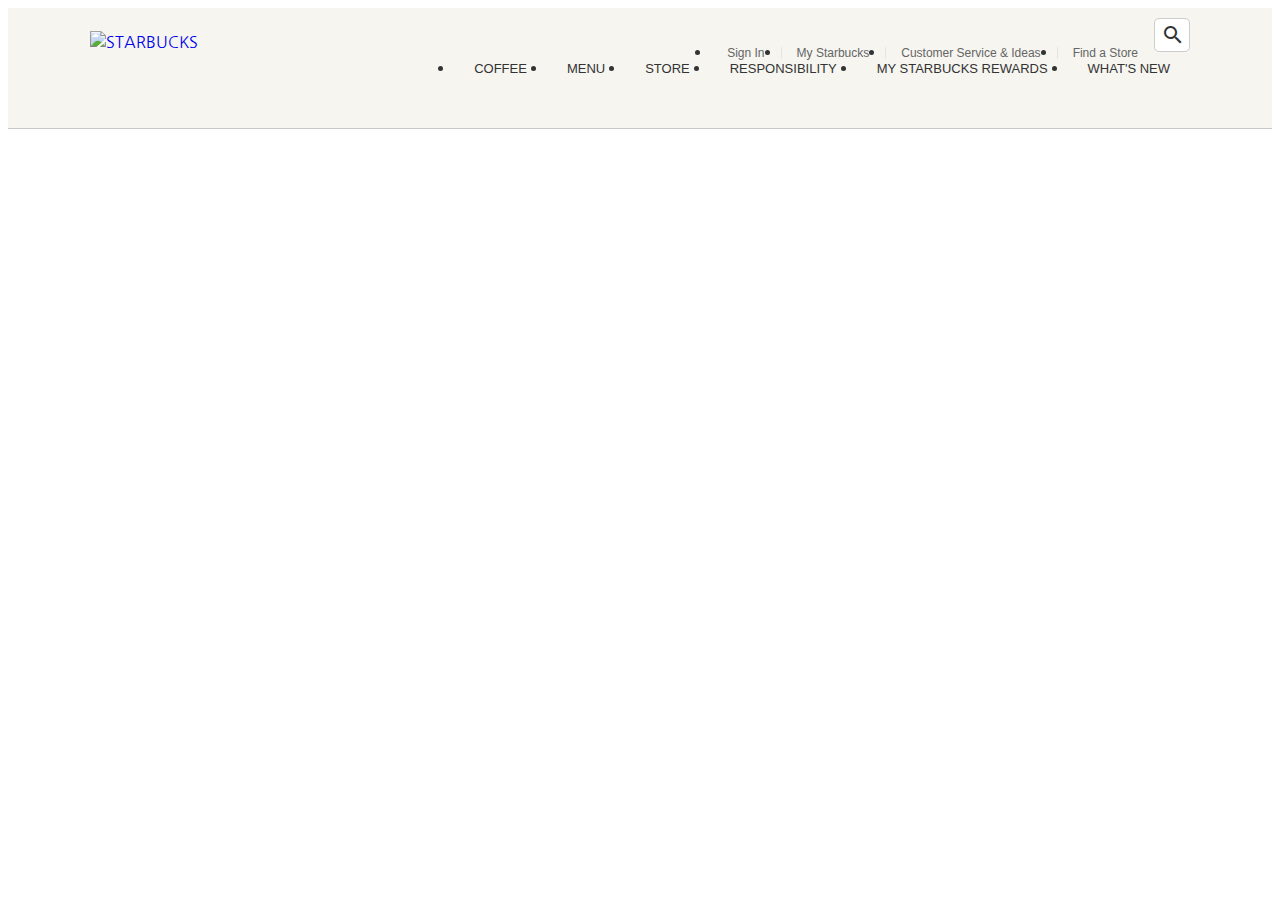
==== index.html @ 433f2d12 "Main-menu" ====
<!DOCTYPE html>
<html lang="ko">
<head>
  <meta charset="UTF-8">
  <meta http-equiv="X-UA-Compatible" content="IE=edge">
  <meta name="viewport" content="width=device-width, initial-scale=1.0">
  <title>Starbucks Coffee Korea</title>

  <meta property="og:type" content="website" />
  <meta property="og:site_name" content="Starbucks" />
  <meta property="og:title" content="Starbucks Coffee Korea" />
  <meta property="og:description" content="스타벅스는 세계에서 가장 큰 다국적 커피 전문점으로, 64개국에서 총 23,187개의 매점을 운영하고 있습니다." />
  <meta property="og:image" content="./images/starbucks_seo.jpg" />
  <meta property="og:url" content="https://starbucks.co.kr" />

  <meta property="twitter:card" content="summary" />
  <meta property="twitter:site" content="Starbucks" />
  <meta property="twitter:title" content="Starbucks Coffee Korea" />
  <meta property="twitter:description" content="스타벅스는 세계에서 가장 큰 다국적 커피 전문점으로, 64개국에서 총 23,187개의 매점을 운영하고 있습니다." />
  <meta property="twitter:image" content="./images/starbucks_seo.jpg" />
  <meta property="twitter:url" content="https://starbucks.co.kr" />

  <link rel="icon" href="./favicon.png">
  <link rel="stylesheet" href="https://cdn.jsdelivr.net/npm/reset-css@5.0.1/reset.min.css">
  <link rel="preconnect" href="https://fonts.gstatic.com" />
  <link href="https://fonts.googleapis.com/css2?family=Nanum+Gothic:wght@400;700&display=swap" rel="stylesheet" />
  <link rel="stylesheet" href="https://fonts.googleapis.com/icon?family=Material+Icons" />
  <link rel="stylesheet" href="./css/main.css">

  <script src="./js/main.js" defer></script>
</head>
<body>
  <!-- HEADER -->
  <header>
    <div class="inner">

      <a href="/" class="logo">
        <img src="./images/starbucks_logo.png" alt="STARBUCKS">
      </a>
      
      <div class="sub-menu">
        <ul class="menu">
          <li>
            <a href="/signin">Sign In</a>
          </li>
          <li>
            <a href="javascript:void(0)">My Starbucks</a>
          </li>
          <li>
            <a href="javascript:void(0)">Customer Service & Ideas</a>
          </li>
          <li>
            <a href="javascript:void(0)">Find a Store</a>
          </li>
        </ul>
        <div class="search">
          <input type="text">
          <div class="material-icons">search</div>
        </div>
      </div>

      <ul class="main-menu">
        <li class="item">
          <div class="item__name">COFFEE</div>
          <div class="item__contents">
            <div class="contents__menu">
              <ul class="inner">
                <li>
                  <h4>커피</h4>
                  <ul>
                    <li>스타벅스 원두</li>
                    <li>스타벅스 비아</li>
                    <li>스타벅스 오리가미</li>
                  </ul>
                </li>
                <li>
                  <h4>에스프레소 음료</h4>
                  <ul>
                    <li>도피오</li>
                    <li>에스프레소 마키아또</li>
                    <li>아메리카노</li>
                    <li>마키아또</li>
                    <li>카푸치노</li>
                    <li>라떼</li>
                    <li>모카</li>
                    <li>리스트레또 비안코</li>
                  </ul>
                </li>
                <li>
                  <h4>커피 이야기</h4>
                  <ul>
                    <li>스타벅스 로스트 스팩트럼</li>
                    <li>최상의 아라비카 원두</li>
                    <li>한 잔의 커피가 완성되기까지</li>
                    <li>클로버® 커피 추출 시스템</li>
                  </ul>
                </li>
                <li>
                  <h4>최상의 커피를 즐기는 법</h4>
                  <ul>
                    <li>커피 프레스</li>
                    <li>푸어 오버</li>
                    <li>아이스 푸어 오버</li>
                    <li>커피 메이커</li>
                    <li>리저브를 매장에서 다양하게 즐기는 법</li>
                  </ul>
                </li>
              </ul>
            </div>
            <div class="contents__texture">
              <div class="inner">
                <h4>나와 어울리는 커피 찾기</h4>
                <p>스타벅스가 여러분에게 어울리는 커피를 찾아드립니다.</p>
                <h4>최상의 커피를 즐기는 법</h4>
                <p>여러가지 방법을 통해 다양한 풍미의 커피를 즐겨보세요.</p>
              </div>
            </div>
          </div>
        </li>
        <li class="item">
          <div class="item__name">MENU</div>
          <div class="item__contents">
            <div class="contents__menu">
              <ul class="inner">
                <li>
                  <h4>음료</h4>
                  <ul>
                    <li>콜드 브루</li>
                    <li>브루드 커피</li>
                    <li>에스프레소</li>
                    <li>프라푸치노</li>
                    <li>블렌디드 음료</li>
                    <li>스타벅스 피지오</li>
                    <li>티(티바나)</li>
                    <li>기타 제조 음료</li>
                    <li>스타벅스 주스(병음료)</li>
                  </ul>
                </li>
                <li>
                  <h4>푸드</h4>
                  <ul>
                    <li>베이커리</li>
                    <li>케익</li>
                    <li>샌드위치 & 샐러드</li>
                    <li>따뜻한 푸드</li>
                    <li>과일 & 요거트</li>
                    <li>스낵 & 미니 디저트</li>
                    <li>아이스크림</li>
                  </ul>
                </li>
                <li>
                  <h4>상품</h4>
                  <ul>
                    <li>머그</li>
                    <li>글라스</li>
                    <li>플라스틱 텀블러</li>
                    <li>스테인리스 텀블러</li>
                    <li>보온병</li>
                    <li>액세서리</li>
                    <li>커피 용품</li>
                    <li>패키지 티(티바나)</li>
                  </ul>
                </li>
                <li>
                  <h4>카드</h4>
                  <ul>
                    <li>실물카드</li>
                    <li>e-Gift 카드</li>
                  </ul>
                </li>
                <li>
                  <h4>메뉴 이야기</h4>
                  <ul>
                    <li>콜드 브루</li>
                    <li>스타벅스 티바나</li>
                  </ul>
                </li>
              </ul>
            </div>
            <div class="contents__texture">
              <div class="inner">
                <h4 class="new">스타벅스 티바나</h4>
                <p>다양한 찻잎과 향신료 등 개성있는 재료로 새로운 맛과 향의 티를 선보입니다.</p>
              </div>
            </div>
          </div>
        </li>
        <li class="item">
          <div class="item__name">STORE</div>
          <div class="item__contents">
            <div class="contents__menu">
              <ul class="inner">
                <li>
                  <h4>매장 찾기</h4>
                  <ul>
                    <li>퀵 검색</li>
                    <li>지역 검색</li>
                    <li>My 매장</li>
                  </ul>
                </li>
                <li>
                  <h4>매장 이야기</h4>
                  <ul>
                    <li>청담스타</li>
                    <li>티바나 인스파이어드 매장</li>
                    <li>파미에파크</li>
                  </ul>
                </li>
              </ul>
            </div>
            <div class="contents__texture">
              <div class="inner">
                <h4>매장 찾기</h4>
                <p>보다 빠르게 매장을 찾아보세요.</p>
                <h4 class="new">청담스타</h4>
                <p>스타벅스 1,000호점인 청담스타점을 만나보세요.</p>
              </div>
            </div>
          </div>
        </li>
        <li class="item">
          <div class="item__name">RESPONSIBILITY</div>
          <div class="item__contents">
            <div class="contents__menu">
              <ul class="inner">
                <li>
                  <h4>지역 사회 참여 활동</h4>
                  <ul>
                    <li>회망배달 캠페인</li>
                    <li>재능기부 카페 소식</li>
                    <li>커뮤니티 스토어</li>
                    <li>청년인재 양성</li>
                    <li>우리 농산물 사랑 캠페인</li>
                    <li>우리 문화 지키기</li>
                  </ul>
                </li>
                <li>
                  <h4>환경보호 활동</h4>
                  <ul>
                    <li>환경 발자국 줄이기</li>
                    <li>일회용 컵 없는 매장</li>
                    <li>커피 원두 재활용</li>
                  </ul>
                </li>
                <li>
                  <h4>윤리 구매</h4>
                  <ul>
                    <li>윤리적 원두 구매</li>
                    <li>공정무역 인증</li>
                    <li>커피 농가 지원 활동</li>
                  </ul>
                </li>
                <li>
                  <h4>글로벌 사회 공헌</h4>
                  <ul>
                    <li>윤리경영 보고서</li>
                    <li>스타벅스 재단</li>
                    <li>지구촌 봉사의 달</li>
                  </ul>
                </li>
              </ul>
            </div>
            <div class="contents__texture">
              <div class="inner">
                <h4>커피원두 재활용</h4>
                <p>스타벅스 커피 원두를 재활용 해보세요.</p>
              </div>
            </div>
          </div>
        </li>
        <li class="item">
          <div class="item__name">MY STARBUCKS REWARDS</div>
          <div class="item__contents">
            <div class="contents__menu">
              <ul class="inner">
                <li>
                  <h4>마이 스타벅스 리워드</h4>
                  <ul>
                    <li>마이 스타벅스 리워드 소개</li>
                    <li>등급 및 혜택</li>
                    <li>스타벅스 별</li>
                    <li>자주하는 질문</li>
                  </ul>
                </li>
                <li>
                  <h4>스타벅스 카드</h4>
                  <ul>
                    <li>스타벅스 카드 소개</li>
                    <li>스타벅스 카드 갤러리</li>
                    <li>등록 및 조회</li>
                    <li>충전 및 이용안내</li>
                    <li>분실신고/환불신청</li>
                    <li>자주하는 질문</li>
                  </ul>
                </li>
                <li>
                  <h4>스타벅스 카드 e-Gift</h4>
                  <ul>
                    <li>스타벅스 카드 e-Gift 소개</li>
                    <li>이용안내</li>
                    <li>선물하기</li>
                    <li>자주하는 질문</li>
                  </ul>
                </li>
              </ul>
            </div>
            <div class="contents__texture">
              <div class="inner">
                <h4>스타벅스 카드 등록하기</h4>
                <p>카드 등록 후 리워드 서비스를 누리고 사용내역도 조회해보세요.</p>
              </div>
            </div>
          </div>
        </li>
        <li class="item">
          <div class="item__name">WHAT'S NEW</div>
          <div class="item__contents">
            <div class="contents__menu">
              <ul class="inner">
                <li>
                  <h4>프로모션 & 이벤트</h4>
                  <ul>
                    <li>전체</li>
                    <li>스타벅스 카드</li>
                    <li>마이 스타벅스 리워드</li>
                    <li>온라인</li>
                    <li>2017 스타벅스 플래너</li>
                  </ul>
                </li>
                <li>
                  <h4>새소식</h4>
                  <ul>
                    <li>전체</li>
                    <li>상품 출시</li>
                    <li>스타벅스의 문화</li>
                    <li>스타벅스 사회공헌</li>
                    <li>스타벅스 카드출시</li>
                  </ul>
                </li>
                <li>
                  <h4>매장별 이벤트</h4>
                  <ul>
                    <li>일반 매장</li>
                    <li>신규 매장</li>
                  </ul>
                </li>
              </ul>
            </div>
            <div class="contents__texture">
              <div class="inner">
                <h4>매장별 이벤트</h4>
                <p>스타벅스의 매장 이벤트 정보를 확인 하실 수 있습니다.</p>
                <h4>소셜 스타벅스</h4>
                <p>다양한 스타벅스 SNS 채널을 통해 스타벅스를 만나보세요!</p>
              </div>
            </div>
          </div>
        </li>
      </ul>
      
    </div>
  </header>


</body>
</html>
---- css/main.css ----
/* COMMON */
body {
  color: #333;
  font-size: 16px;
  font-weight: 400;
  line-height: 1.4;
  font-family: "Nanum Gothic", sans-serif;
}

img {
  /* 이미지는 원래 inline 요소이다. */
  display: block;
}

a {
  text-decoration: none;
}

.inner {
  width: 1100px;
  margin: 0 auto;
  position: relative;
}

/* HEADER */
header {
  background-color: #f6f5f0;
  border-bottom: 1px solid #c8c8c8;
}

header > .inner {
  height: 120px;
}

header .logo {
  height: 75px;
  position: absolute;
  top: 0px;
  bottom: 0px;
  margin: auto 0;
}

header .sub-menu {
  position: absolute;
  top: 10px;
  right: 0;
  display: flex;
}

header .sub-menu ul.menu {
  font-family: Arial, sans-serif;
  display: flex;
}

header .sub-menu ul.menu li {
  position: relative;
}

header .sub-menu ul.menu li::before {
  content: "";
  width: 1px;
  height: 12px;
  background-color: #e5e5e5;
  position: absolute;
  top: 0;
  bottom: 0;
  margin: auto 0;
}

/* li의 맨 처음 요소의 before */
header .sub-menu ul.menu li:first-child:before {
  display: none;
}

header .sub-menu ul.menu li a {
  display: block;
  font-size: 12px;
  padding: 11px 16px;
  color: #656565;
}

header .sub-menu ul.menu li a:hover {
  color: #000;
}

header .sub-menu .search {
  position: relative;
  height: 34px;
}

header .sub-menu .search input {
  width: 36px;
  height: 34px;
  padding: 4px 10px;
  border: 1px solid #ccc;
  box-sizing: border-box;
  border-radius: 5px;
  outline: none;
  background-color: #fff;
  color: #777;
  font-size: 12px;
  transition: width 0.4s;
}

header .sub-menu .search input:focus {
  width: 190px;
  border-color: #669900;
}

header .sub-menu .search .material-icons {
  height: 24px;
  position: absolute;
  top: 0;
  bottom: 0;
  right: 5px;
  margin: auto;
  transition: 0.4s;
}

header .sub-menu .search.focused .material-icons {
  opacity: 0;
}

header .main-menu {
  display: flex;
  position: absolute;
  bottom: 0;
  right: 0;
  z-index: 1;
}

header .main-menu .item {
}

header .main-menu .item .item__name {
  padding: 10px 20px 34px 20px;
  font-family: Arial, sans-serif;
  font-size: 13px;
}

/* item__name 이 아닌 item 에 hover 적용 */
header .main-menu .item:hover .item__name {
  background-color: #2c2a29;
  color: #669900;
  border-radius: 6px 6px 0 0;
}

header .main-menu .item .item__contents {
  width: 100%;
  position: fixed;
  left: 0;
  display: none;
}

header .main-menu .item:hover .item__contents {
  display: block;
}

header .main-menu .item .item__contents .contents__menu {
  background-color: #2c2a29;
}

header .main-menu .item .item__contents .contents__menu > ul {
  display: flex;
  padding: 20px 0;
}

header .main-menu .item .item__contents .contents__menu > ul > li {
  width: 220px;
}

header .main-menu .item .item__contents .contents__menu > ul > li h4 {
  padding: 3px 0 12px 0;
  font-size: 14px;
  color: #fff;
}

header .main-menu .item .item__contents .contents__menu > ul > li ul li {
  padding: 5px 0;
  font-size: 12px;
  color: #999;
  cursor: pointer;
}

header .main-menu .item .item__contents .contents__menu > ul > li ul li:hover {
  color: #669900;
}

header .main-menu .item .item__contents .contents__texture {
  background-image: url("../images/main_menu_pattern.jpg");
  padding: 26px 0;
  font-size: 12px;
}

header .main-menu .item .item__contents .contents__texture h4 {
  color: #999;
  font-weight: 700;
}

header .main-menu .item .item__contents .contents__texture p {
  color: #669900;
  margin: 4px 0 14px;
}
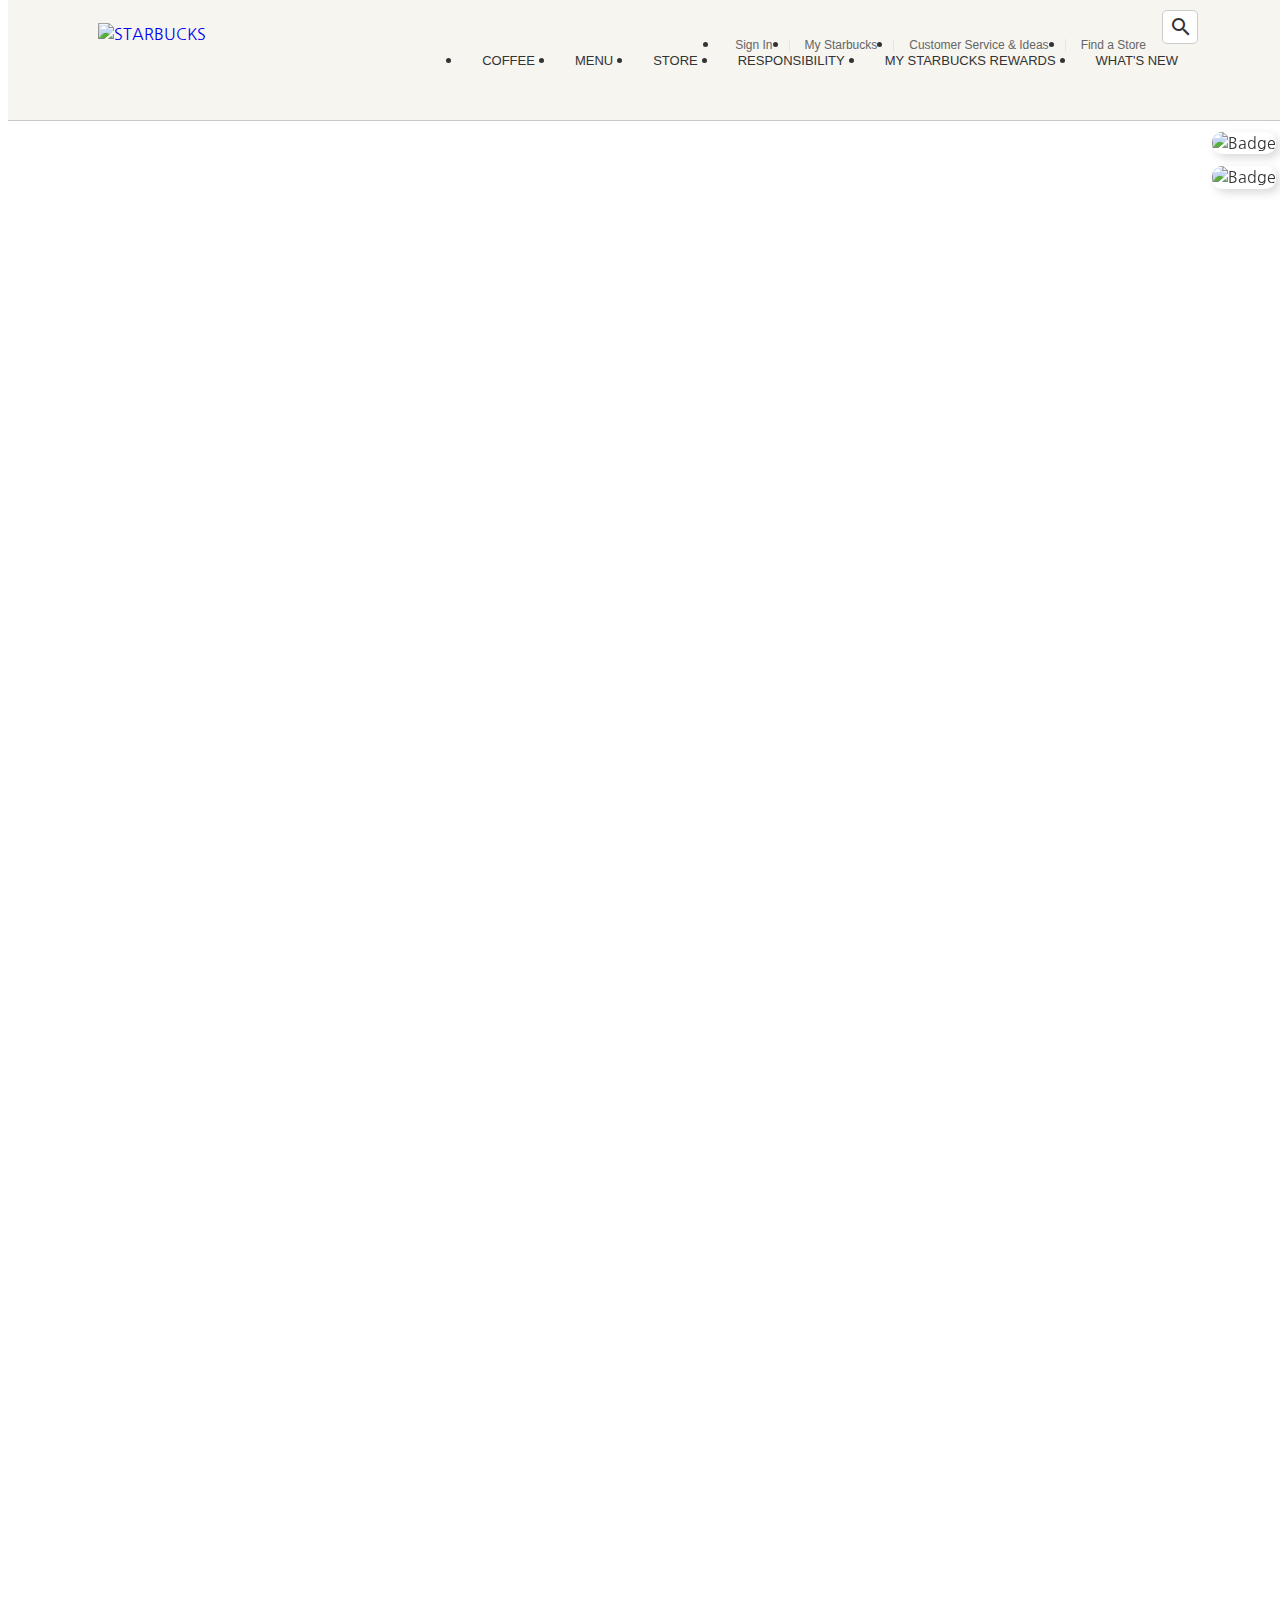
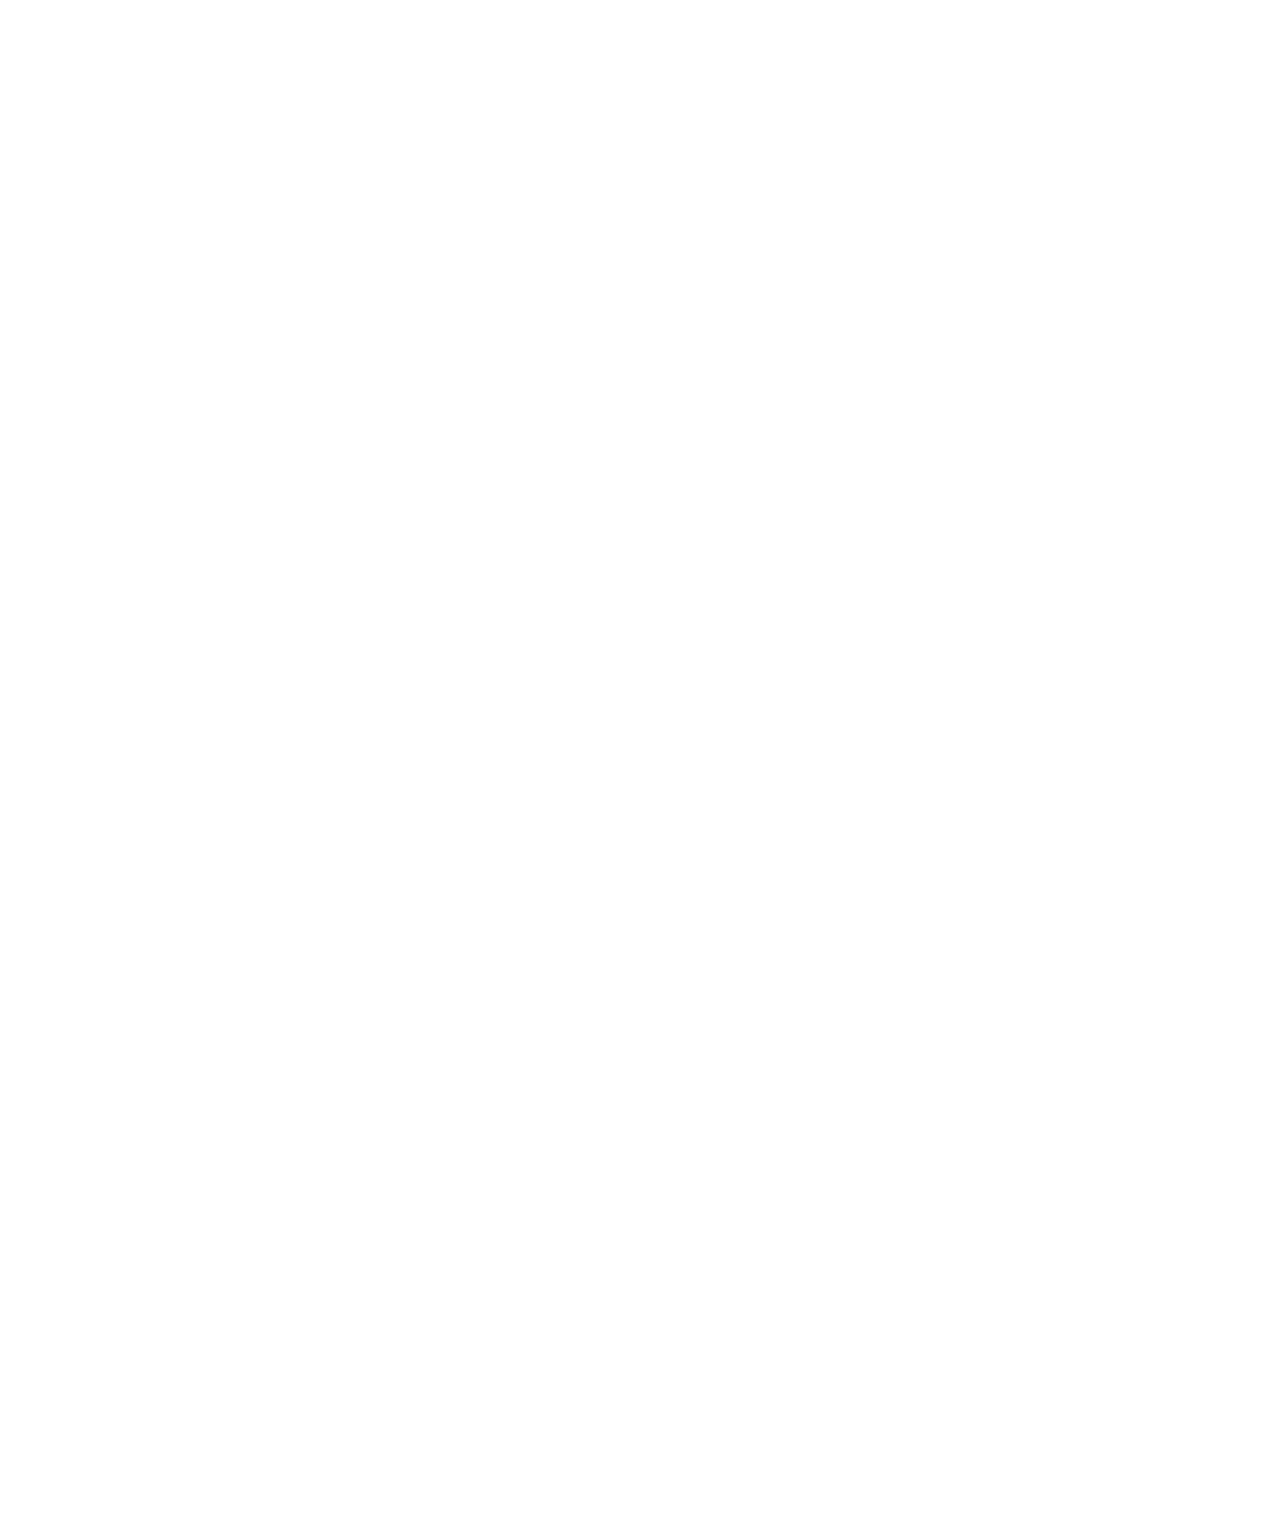
==== commit 0c27b100: "Visual" ====
--- a/index.html
+++ b/index.html
@@ -27,9 +27,12 @@
   <link rel="stylesheet" href="https://fonts.googleapis.com/icon?family=Material+Icons" />
   <link rel="stylesheet" href="./css/main.css">
 
+  <script src="https://cdnjs.cloudflare.com/ajax/libs/lodash.js/4.17.21/lodash.min.js" integrity="sha512-WFN04846sdKMIP5LKNphMaWzU7YpMyCU245etK3g/2ARYbPK9Ub18eG+ljU96qKRCWh+quCY7yefSmlkQw1ANQ==" crossorigin="anonymous" referrerpolicy="no-referrer"></script>
+  <script src="https://cdnjs.cloudflare.com/ajax/libs/gsap/3.8.0/gsap.min.js" integrity="sha512-eP6ippJojIKXKO8EPLtsUMS+/sAGHGo1UN/38swqZa1ypfcD4I0V/ac5G3VzaHfDaklFmQLEs51lhkkVaqg60Q==" crossorigin="anonymous" referrerpolicy="no-referrer"></script>
   <script src="./js/main.js" defer></script>
 </head>
 <body>
+
   <!-- HEADER -->
   <header>
     <div class="inner">
@@ -359,8 +362,52 @@
       </ul>
       
     </div>
+
+    <div class="badges">
+      <div class="badge">
+        <img src="./images/badge1.jpg" alt="Badge">
+      </div>
+      <div class="badge">
+        <img src="./images/badge2.jpg" alt="Badge">
+      </div>
+    </div>
   </header>
 
+
+  <!-- VISUAL -->
+  <section class="visual">
+    <div class="inner">
+      
+      <div class="title fade-in">
+        <img src="./images/visual_title.png" alt="STARBUCKS DELIGHTFUL START TO THE YEARS">
+        <a href="javascript:void(0)" class="btn btn--brown">자세히 보기</a>
+      </div>
+      <div class="fade-in">
+        <img src="./images/visual_cup1.png" alt="new OATMEAL LATTE" class="cup1 image">
+        <img src="./images/visual_cup1_text.png" alt="오트밀 라떼" class="cup1 text">
+      </div>
+      <div class="fade-in">
+        <img src="./images/visual_cup2.png" alt="new STARBUCKS CARAMEL CRUNBLE MOCA" class="cup2 image">
+        <img src="./images/visual_cup2_text.png" alt="스타벅스 카라멜 크럼블 모카" class="cup2 text">
+      </div>
+      <div class="fade-in">
+        <img src="./images/visual_spoon.png" alt="Spoon" class="spoon">
+      </div>
+
+    </div>
+  </section>
+
+
+  <!-- NOTICE -->
+  <section class="notice">
+
+    <div class="notice-line">
+      <div class="bg-left"></div>
+      <div class="bg-right"></div>
+      <div class="inner"></div>
+    </div>
+
+  </section>
 
 </body>
 </html>--- a/css/main.css
+++ b/css/main.css
@@ -5,6 +5,7 @@
   font-weight: 400;
   line-height: 1.4;
   font-family: "Nanum Gothic", sans-serif;
+  height: 3000px;
 }
 
 img {
@@ -22,10 +23,74 @@
   position: relative;
 }
 
+.btn {
+  width: 130px;
+  padding: 10px;
+  border: 2px solid #333;
+  border-radius: 4px;
+  color: #333;
+  font-size: 16px;
+  font-weight: 700;
+  text-align: center;
+  cursor: pointer;
+  box-sizing: border-box;
+  display: block;
+  transition: 0.4s;
+}
+
+.btn:hover {
+  background-color: #333;
+  color: #fff;
+}
+
+.btn.btn--reverse {
+  background-color: #333;
+  color: #fff;
+}
+
+.btn.btn--reverse:hover {
+  background-color: transparent;
+  color: #333;
+}
+
+.btn.btn--brown {
+  color: #592b18;
+  border-color: #592b18;
+}
+
+.btn.btn--brown:hover {
+  color: #fff;
+  background-color: #592b18;
+}
+
+.btn.btn--gold {
+  color: #d9aa8a;
+  border-color: #d9aa8a;
+}
+
+.btn.btn--gold:hover {
+  color: #fff;
+  background-color: #d9aa8a;
+}
+
+.btn.btn--white {
+  color: #fff;
+  border-color: #fff;
+}
+
+.btn.btn--gold:hover {
+  color: #333;
+  background-color: #d9aa8a;
+}
+
 /* HEADER */
 header {
   background-color: #f6f5f0;
   border-bottom: 1px solid #c8c8c8;
+  position: fixed;
+  top: 0;
+  width: 100%;
+  z-index: 9;
 }
 
 header > .inner {
@@ -201,3 +266,91 @@
   color: #669900;
   margin: 4px 0 14px;
 }
+
+header .badges {
+  position: absolute;
+  top: 132px;
+  right: 12px;
+}
+
+header .badges .badge {
+  border-radius: 10px;
+  overflow: hidden;
+  margin-bottom: 12px;
+  box-shadow: 4px 4px 10px rgba(0, 0, 0, 0.15);
+  cursor: pointer;
+}
+
+/* VISUAL */
+.visual {
+  margin-top: 120px;
+  background-image: url("../images/visual_bg.jpg");
+  background-position: center;
+}
+
+.visual .inner {
+  height: 646px;
+}
+
+.visual .title {
+  position: absolute;
+  top: 88px;
+  left: -10px;
+}
+
+.visual .title .btn {
+  position: absolute;
+  top: 259px;
+  left: 173px;
+}
+
+.visual .cup1.image {
+  position: absolute;
+  bottom: 0;
+  right: -47px;
+}
+
+.visual .cup1.text {
+  position: absolute;
+  top: 38px;
+  right: 171px;
+}
+
+.visual .cup2.image {
+  position: absolute;
+  bottom: 0;
+  right: 162px;
+}
+
+.visual .cup2.text {
+  position: absolute;
+  top: 321px;
+  right: 416px;
+}
+
+.visual .spoon {
+  position: absolute;
+  bottom: 0;
+  left: 275px;
+}
+
+.visual .fade-in {
+  opacity: 0;
+}
+
+/* NOTICE */
+.notice {
+}
+
+.notice .notice-line {
+}
+
+.notice .notice-line .bg-left {
+}
+
+.notice .notice-line .bg-right {
+}
+
+.notice .notice-line .inner {
+  height: 62px;
+}
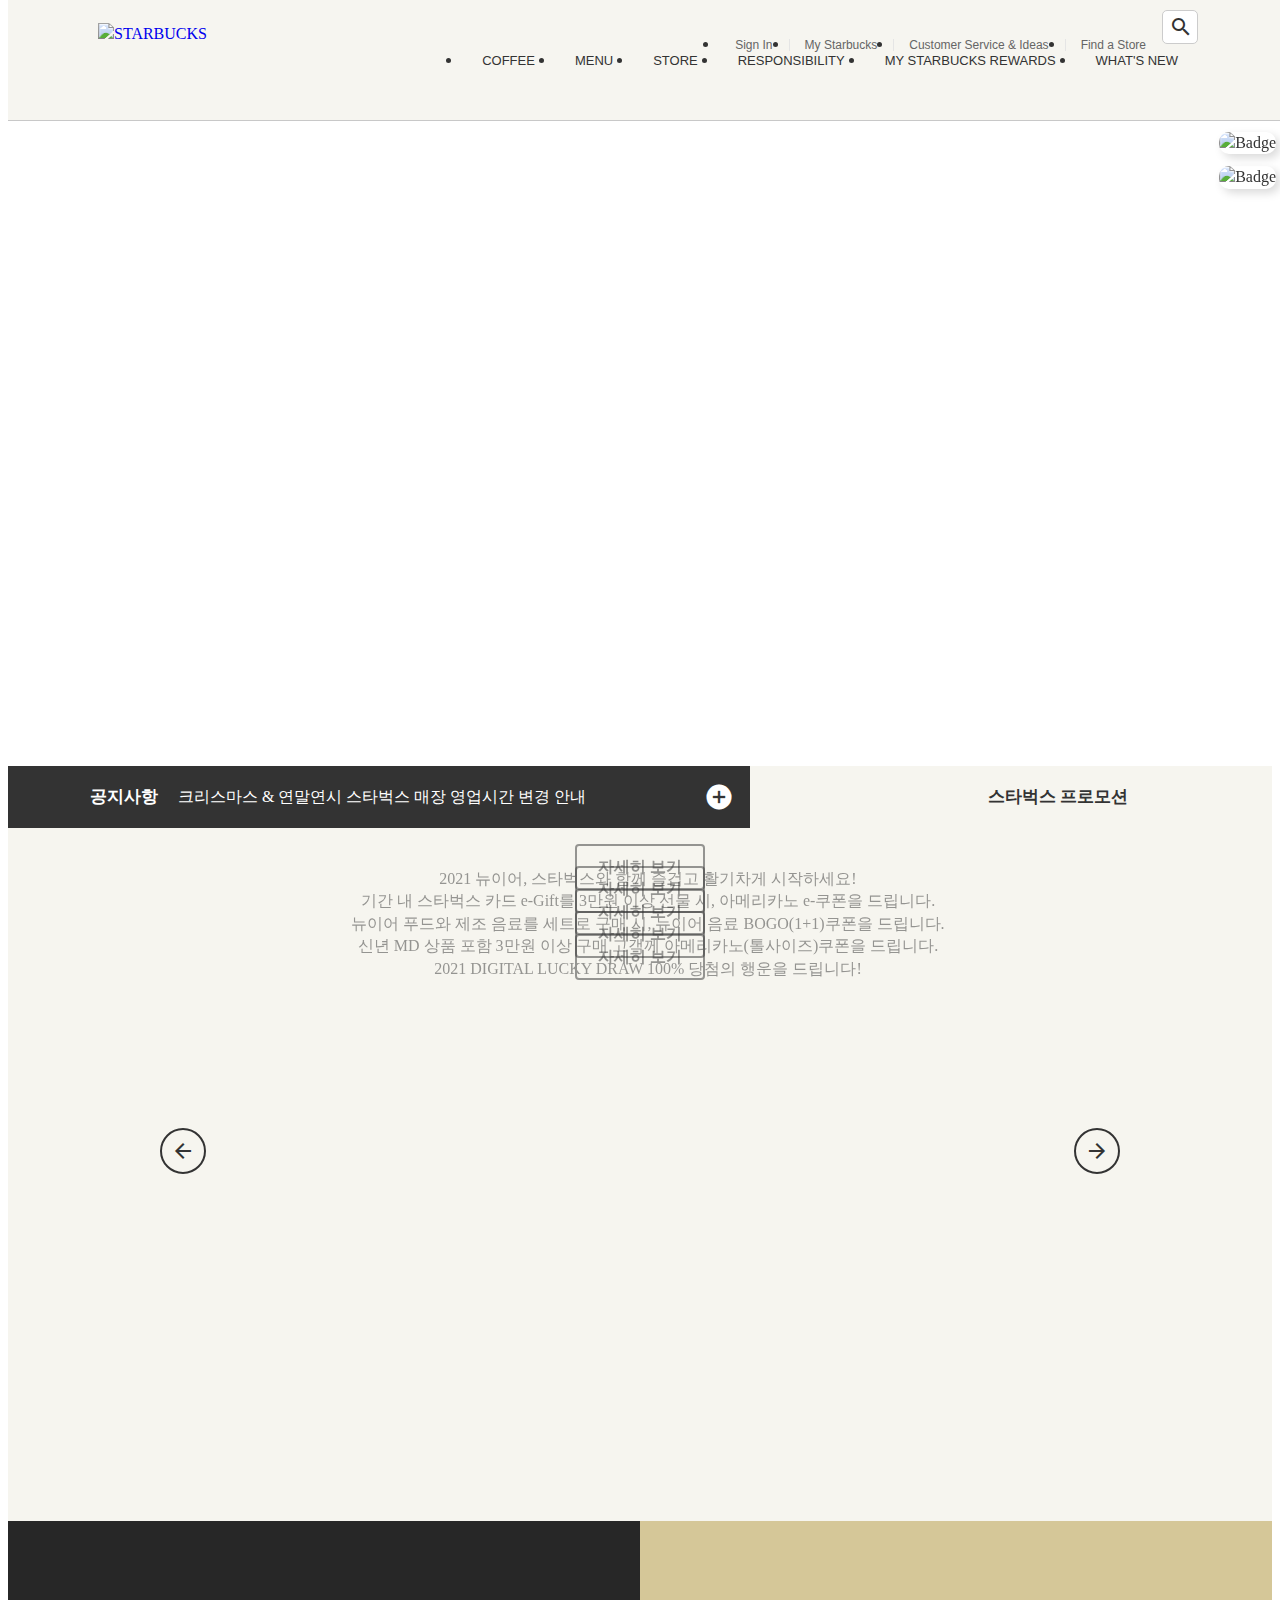
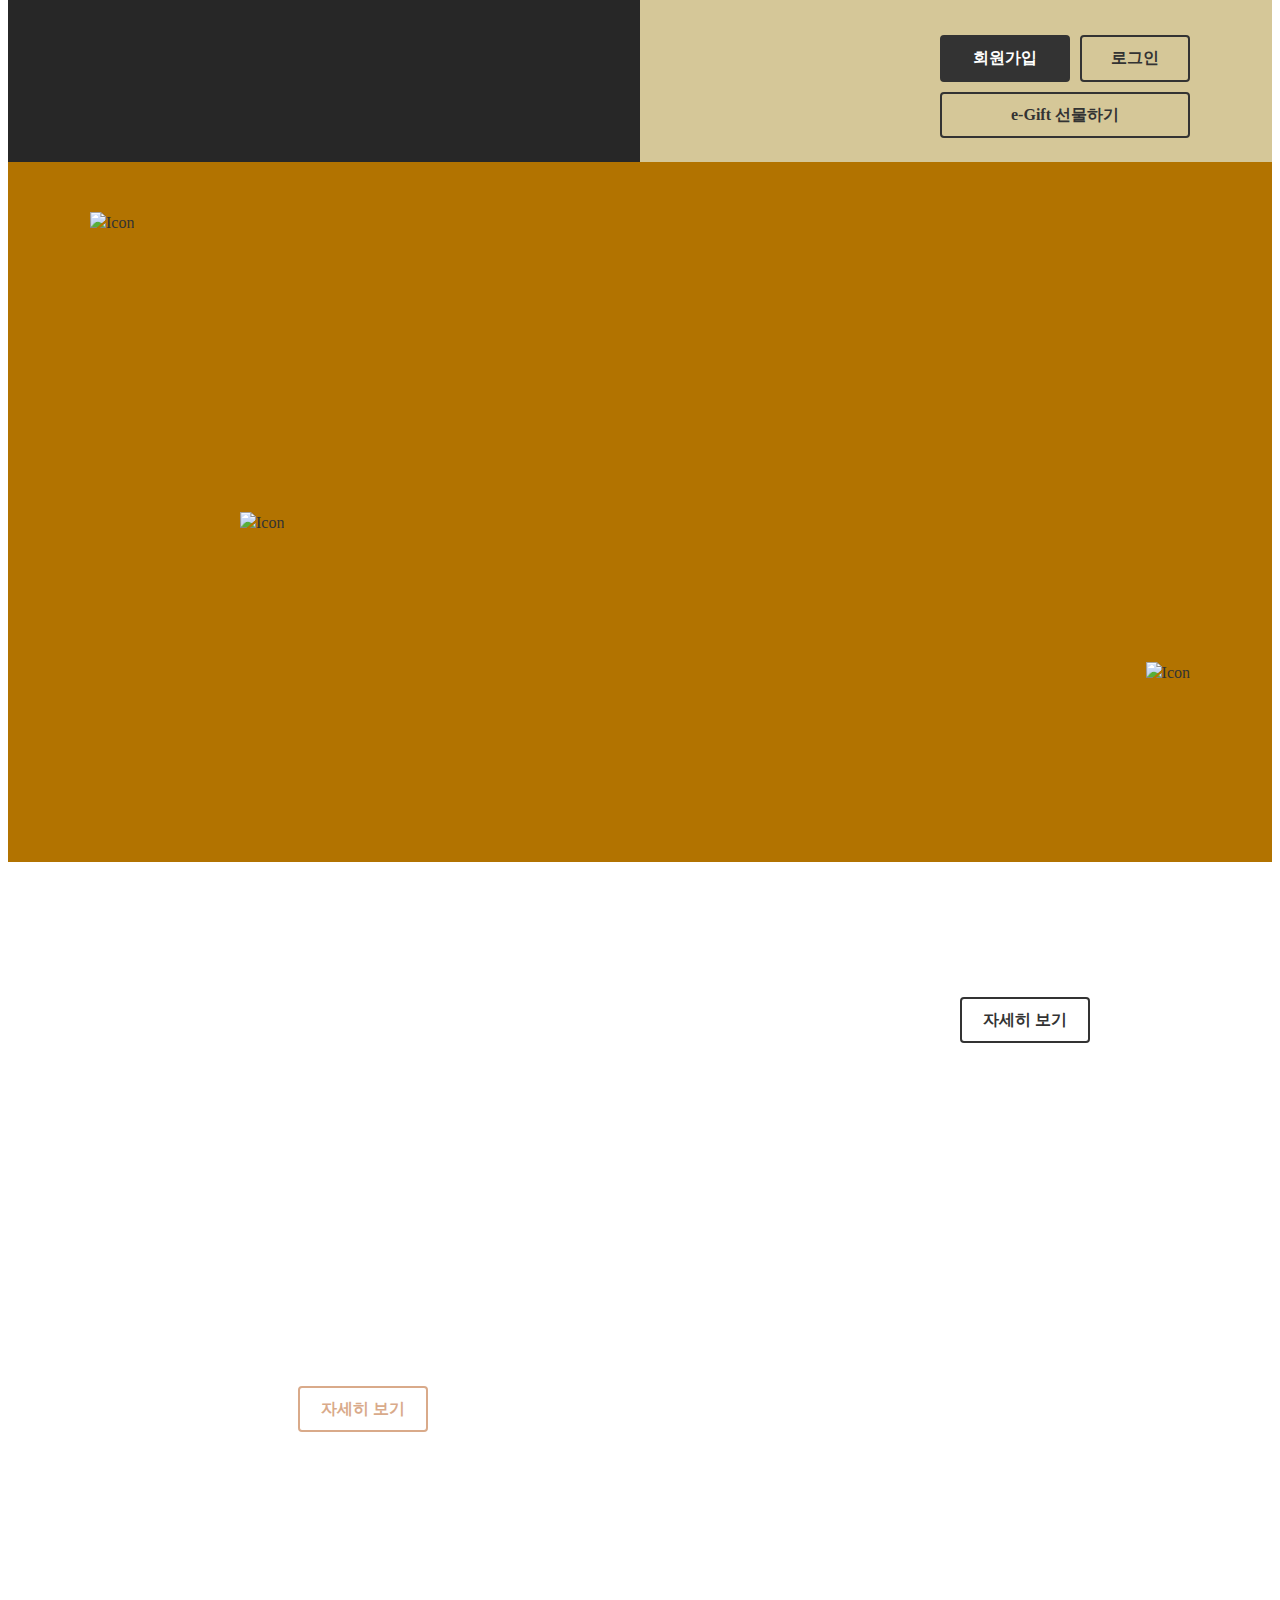
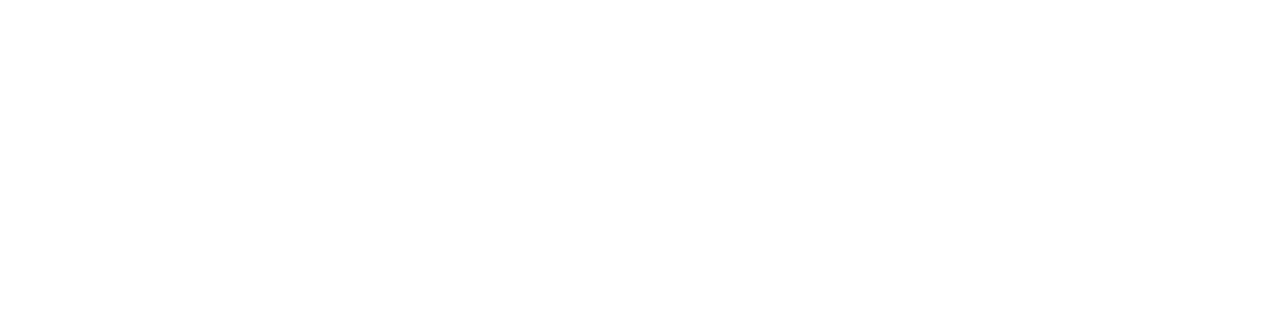
==== commit 45ccd851: "Product Images" ====
--- a/index.html
+++ b/index.html
@@ -3,7 +3,7 @@
 <head>
   <meta charset="UTF-8">
   <meta http-equiv="X-UA-Compatible" content="IE=edge">
-  <meta name="viewport" content="width=device-width, initial-scale=1.0">
+  <meta name="viewport" content="width=device-width, initial-scale=3.0">
   <title>Starbucks Coffee Korea</title>
 
   <meta property="og:type" content="website" />
@@ -29,6 +29,13 @@
 
   <script src="https://cdnjs.cloudflare.com/ajax/libs/lodash.js/4.17.21/lodash.min.js" integrity="sha512-WFN04846sdKMIP5LKNphMaWzU7YpMyCU245etK3g/2ARYbPK9Ub18eG+ljU96qKRCWh+quCY7yefSmlkQw1ANQ==" crossorigin="anonymous" referrerpolicy="no-referrer"></script>
   <script src="https://cdnjs.cloudflare.com/ajax/libs/gsap/3.8.0/gsap.min.js" integrity="sha512-eP6ippJojIKXKO8EPLtsUMS+/sAGHGo1UN/38swqZa1ypfcD4I0V/ac5G3VzaHfDaklFmQLEs51lhkkVaqg60Q==" crossorigin="anonymous" referrerpolicy="no-referrer"></script>
+  
+  <!-- SWIPER -->
+  <link rel="stylesheet" href="https://unpkg.com/swiper@6.8.4/swiper-bundle.min.css" />
+  <script src="https://unpkg.com/swiper@6.8.4/swiper-bundle.min.js"></script>
+
+
+  <script src="./js/youtube.js" defer></script>
   <script src="./js/main.js" defer></script>
 </head>
 <body>
@@ -404,9 +411,160 @@
     <div class="notice-line">
       <div class="bg-left"></div>
       <div class="bg-right"></div>
-      <div class="inner"></div>
-    </div>
-
+      <div class="inner">
+
+        <div class="inner__left">
+          <h2>공지사항</h2>
+          <div class="swiper-container">
+            <div class="swiper-wrapper">
+              <div class="swiper-slide">
+                <a href="javascript:void(0)">크리스마스 & 연말연시 스타벅스 매장 영업시간 변경 안내</a>
+              </div>
+              <div class="swiper-slide">
+                <a href="javascript:void(0)">[당첨자 발표] 2021 스타벅스 플래너 영수증 이벤트</a>
+              </div>
+              <div class="swiper-slide">
+                <a href="javascript:void(0)">스타벅스커피 코리아 애플리케이션 버전 업데이트 안내</a>
+              </div>
+              <div class="swiper-slide">
+                <a href="javascript:void(0)">[당첨자 발표] 뉴이어 전자영수증 이벤트</a>
+              </div>
+            </div>
+          </div>
+          <a href="javascript:void(0)" class="notice-line__more">
+            <div class="material-icons">add_circle</div>
+          </a>
+        </div>
+        <div class="inner__right">
+          <h2>스타벅스 프로모션</h2>
+          <div class="toggle-promotion">
+            <div class="material-icons">upload</div>
+          </div>
+        </div>
+
+      </div>
+    </div>
+
+    <div class="promotion">
+      <div class="swiper-container">
+        <div class="swiper-wrapper">
+          <div class="swiper-slide">
+            <img src="./images/promotion_slide1.jpg" alt="2021 뉴이어, 스타벅스와 함께 즐겁고 활기차게 시작하세요!">
+            <a href="javascript:void(0)" class="btn">자세히 보기</a>
+          </div>
+          <div class="swiper-slide">
+            <img src="./images/promotion_slide2.jpg" alt="기간 내 스타벅스 카드 e-Gift를 3만원 이상 선물 시, 아메리카노 e-쿠폰을 드립니다.">
+            <a href="javascript:void(0)" class="btn">자세히 보기</a>
+          </div>
+          <div class="swiper-slide">
+            <img src="./images/promotion_slide3.jpg" alt="뉴이어 푸드와 제조 음료를 세트로 구매 시, 뉴이어 음료 BOGO(1+1)쿠폰을 드립니다.">
+            <a href="javascript:void(0)" class="btn">자세히 보기</a>
+          </div>
+          <div class="swiper-slide">
+            <img src="./images/promotion_slide4.jpg" alt="신년 MD 상품 포함 3만원 이상 구매 고객께 아메리카노(톨사이즈)쿠폰을 드립니다.">
+            <a href="javascript:void(0)" class="btn">자세히 보기</a>
+          </div>
+          <div class="swiper-slide">
+            <img src="./images/promotion_slide5.jpg" alt="2021 DIGITAL LUCKY DRAW 100% 당첨의 행운을 드립니다!">
+            <a href="javascript:void(0)" class="btn">자세히 보기</a>
+          </div>
+        </div>
+      </div>
+      <div class="swiper-pagination"></div>
+      <div class="swiper-prev">
+        <div class="material-icons">arrow_back</div>
+      </div>
+      <div class="swiper-next">
+        <div class="material-icons">arrow_forward</div>
+      </div>
+
+    </div>
+
+  </section>
+
+
+  <!-- REWARDS -->
+  <section class="rewards">
+    <div class="bg-left"></div>
+    <div class="bg-right"></div>
+    <div class="inner">
+
+      <div class="btn-group">
+        <div class="btn btn--reverse sign-up">회원가입</div>
+        <div class="btn sign-in">로그인</div>
+        <div class="btn gift">e-Gift 선물하기</div>
+      </div>
+
+    </div>
+  </section>
+
+
+  <!-- YOUTUBE VIDEO -->
+  <section class="youtube">
+    <div class="youtube__area">
+      <div id="player"></div>
+    </div>
+    <div class="youtube__cover"></div>
+    <div class="inner">
+
+      <img src="./images/floating1.png" alt="Icon" class="floating floating1">
+      <img src="./images/floating2.png" alt="Icon" class="floating floating2">
+      
+    </div>
+  </section>
+  
+  
+  <!-- SEASON PRODUCT -->
+  <section class="season-product">
+    <div class="inner">
+      
+      <img src="./images/floating3.png" alt="Icon" class="floating floating3">
+      <img src="./images/season_product_image.png" alt="" class="product">
+
+      <div class="text-group">
+        <img src="./images/season_product_text1.png" alt="" class="title">
+        <img src="./images/season_product_text2.png" alt="" class="description">
+        <div class="more">
+          <a href="javascript:void(0)" class="btn">자세히 보기</a>
+        </div>
+      </div>
+      
+    </div>
+  </section>
+  
+  
+  <!-- RESERVE COFFEE -->
+  <section class="reserve-coffee">
+    <div class="inner">
+      
+      <img src="./images/reserve_logo.png" alt="" class="reserve-logo">
+      
+      <div class="text-group">
+        <img src="./images/reserve_text.png" alt="" class="description">
+        <div class="more">
+          <a href="javascript:void(0)" class="btn btn--gold">자세히 보기</a>
+        </div>
+      </div>  
+      
+      <img src="./images/reserve_image.png" alt="" class="product">
+
+    </div>
+  </section>
+
+
+  <!-- PICK YOUR FAVORITE -->
+  <section class="pick-your-favorite">
+    <div class="inner">
+
+      <div class="text-group">
+        <img src="./images/favorite_text1.png" alt="" class="title">
+        <img src="./images/favorite_text2.png" alt="" class="description">
+        <div class="more">
+          <a href="javascript:void(0)" class="btn btn--white">자세히 보기</a>
+        </div>
+      </div>
+
+    </div>
   </section>
 
 </body>
--- a/css/main.css
+++ b/css/main.css
@@ -4,8 +4,7 @@
   font-size: 16px;
   font-weight: 400;
   line-height: 1.4;
-  font-family: "Nanum Gothic", sans-serif;
-  height: 3000px;
+  user-select: none;
 }
 
 img {
@@ -343,14 +342,396 @@
 }
 
 .notice .notice-line {
+  position: relative;
 }
 
 .notice .notice-line .bg-left {
+  position: absolute;
+  top: 0;
+  left: 0;
+  width: 50%;
+  height: 100%;
+  background-color: #333;
 }
 
 .notice .notice-line .bg-right {
+  position: absolute;
+  top: 0;
+  right: 0;
+  width: 50%;
+  height: 100%;
+  background-color: #f6f5ef;
 }
 
 .notice .notice-line .inner {
   height: 62px;
-}
+  display: flex;
+}
+
+.notice .notice-line .inner .inner__left {
+  display: flex;
+  align-items: center;
+  width: 60%;
+  height: 100%;
+  background-color: #333;
+}
+
+.notice .notice-line .inner .inner__left h2 {
+  color: #fff;
+  font-size: 17px;
+  font-weight: 700;
+  margin-right: 20px;
+}
+
+.notice .notice-line .inner .inner__left .swiper-container {
+  height: 62px;
+  flex-grow: 1;
+}
+
+.notice .notice-line .inner .inner__left .swiper-slide {
+  height: 62px;
+  display: flex;
+  align-items: center;
+}
+
+.notice .notice-line .inner .inner__left .swiper-slide a {
+  color: #fff;
+}
+
+.notice .notice-line .inner .inner__left .notice-line__more {
+  width: 62px;
+  height: 62px;
+  display: flex;
+  justify-content: center;
+  align-items: center;
+}
+
+.notice .notice-line .inner .inner__left .notice-line__more .material-icons {
+  color: #fff;
+  font-size: 30px;
+}
+
+.notice .notice-line .inner .inner__right {
+  display: flex;
+  justify-content: flex-end;
+  align-items: center;
+  width: 40%;
+  height: 100%;
+}
+
+.notice .notice-line .inner .inner__right h2 {
+  font-size: 17px;
+  font-weight: 700;
+}
+
+.notice .notice-line .inner .inner__right .toggle-promotion {
+  width: 62px;
+  height: 62px;
+  cursor: pointer;
+  display: flex;
+  justify-content: center;
+  align-items: center;
+}
+
+.notice .notice-line .inner .inner__right .toggle-promotion .material-icons {
+  font-size: 30px;
+}
+
+.notice .promotion {
+  height: 693px;
+  background-color: #f6f5ef;
+  position: relative;
+  transition: height 0.4s;
+  overflow: hidden;
+}
+
+.notice .promotion.hide {
+  height: 0;
+}
+
+.notice .promotion .swiper-container {
+  width: calc(819px * 3 + 20px);
+  /* width: calc(100% - 50px); */
+  height: 553px;
+  text-align: center;
+  position: absolute;
+  top: 40px;
+  left: 50%;
+  margin-left: calc((819px * 3 + 20px) / -2);
+}
+
+.notice .promotion .swiper-slide {
+  opacity: 0.5;
+  transition: opacity 1s ease-out;
+  position: relative;
+}
+
+.notice .promotion .swiper-slide-active {
+  opacity: 1;
+}
+
+.notice .promotion .swiper-slide .btn {
+  position: absolute;
+  bottom: 0;
+  left: 0;
+  right: 0;
+  margin: auto;
+  /* 원래는 width값도 지정해야 하지만
+  위의 Common에서 btn 값을 미리 지정해놨기 때문에 
+  따로 명시X */
+}
+
+.notice .promotion .swiper-pagination {
+  bottom: 40px;
+  left: 0;
+  right: 0;
+  z-index: 1;
+}
+
+.notice .promotion .swiper-pagination .swiper-pagination-bullet {
+  background-color: transparent;
+  background-image: url("../images/promotion_slide_pager.png");
+  width: 12px;
+  height: 12px;
+  margin-right: 6px;
+  outline: none;
+}
+
+.notice .promotion .swiper-pagination .swiper-pagination-bullet:last-child {
+  margin-right: 0;
+}
+
+.notice .promotion .swiper-pagination .swiper-pagination-bullet-active {
+  background-image: url("../images/promotion_slide_pager_on.png");
+}
+
+.notice .promotion .swiper-prev,
+.notice .promotion .swiper-next {
+  width: 42px;
+  height: 42px;
+  border: 2px solid #333;
+  border-radius: 50%;
+  position: absolute;
+  top: 300px;
+  z-index: 1;
+  cursor: pointer;
+  outline: none;
+  display: flex;
+  justify-content: center;
+  align-items: center;
+  transition: 0.4s;
+}
+
+.notice .promotion .swiper-prev:hover,
+.notice .promotion .swiper-next:hover {
+  background-color: #333;
+  color: #fff;
+}
+
+.notice .promotion .swiper-prev {
+  left: 50%;
+  margin-left: -480px;
+}
+
+.notice .promotion .swiper-next {
+  right: 50%;
+  margin-right: -480px;
+}
+
+/* REWARDS */
+.rewards {
+  position: relative;
+}
+
+.rewards .inner {
+  background-image: url("../images/rewards.jpg");
+  height: 241px;
+}
+
+.rewards .bg-left {
+  width: 50%;
+  height: 100%;
+  background-color: #272727;
+  position: absolute;
+  top: 0;
+  left: 0;
+}
+
+.rewards .bg-right {
+  width: 50%;
+  height: 100%;
+  background-color: #d5c798;
+  position: absolute;
+  top: 0;
+  right: 0;
+}
+
+.rewards .btn-group {
+  position: absolute;
+  bottom: 24px;
+  right: 0;
+  width: 250px;
+  display: flex;
+  flex-wrap: wrap;
+}
+
+.rewards .btn-group .btn.sign-up {
+  margin-right: 10px;
+}
+
+.rewards .btn-group .btn.sign-in {
+  width: 110px;
+}
+
+.rewards .btn-group .btn.gift {
+  margin-top: 10px;
+  flex-grow: 1;
+}
+
+/* YOUTUBE VIDEO */
+.youtube {
+  position: relative;
+  height: 700px;
+  background-color: #333;
+  overflow: hidden;
+}
+
+.youtube .youtube__area {
+  width: 1920px;
+  background-color: orange;
+  position: absolute;
+  left: 50%;
+  margin-left: calc(1920px / -2);
+  top: 50%;
+  margin-top: calc(1920px * 9 / 16 / -2);
+}
+
+.youtube .youtube__area::before {
+  content: "";
+  display: block;
+  width: 100%;
+  height: 0;
+  padding-top: 56.25%;
+}
+
+.youtube .youtube__cover {
+  background-image: url("../images/video_cover_pattern.png");
+  background-color: rgba(0, 0, 0, 0.3);
+  position: absolute;
+  top: 0;
+  left: 0;
+  width: 100%;
+  height: 100%;
+}
+
+#player {
+  width: 100%;
+  height: 100%;
+  position: absolute;
+  top: 0;
+  left: 0;
+}
+
+.youtube .inner {
+  height: 700px;
+}
+
+.youtube .floating1 {
+  position: absolute;
+  top: 50px;
+  left: 0;
+}
+
+.youtube .floating2 {
+  position: absolute;
+  top: 350px;
+  left: 150px;
+}
+
+/* SEASON PRODUCT */
+.season-product {
+  background-image: url("../images/season_product_bg.jpg");
+}
+
+.season-product .inner {
+  height: 400px;
+}
+
+.season-product .floating3 {
+  position: absolute;
+  top: -200px;
+  right: 0;
+}
+
+.season-product .text-group {
+  position: absolute;
+  top: 110px;
+  right: 100px;
+}
+
+.season-product .text-group .title {
+  margin-bottom: 10px;
+}
+
+.season-product .text-group .description {
+  margin-bottom: 15px;
+}
+
+.season-product .text-group .more {
+}
+
+/* RESERVE COFFEE */
+.reserve-coffee {
+  background-image: url("../images/reserve_bg.jpg");
+}
+
+.reserve-coffee .inner {
+  height: 400px;
+}
+
+.reserve-coffee .reserve-logo {
+  position: absolute;
+  top: 110px;
+  left: 0;
+}
+
+.reserve-coffee .text-group {
+  position: absolute;
+  top: 124px;
+  left: 208px;
+}
+
+.reserve-coffee .product {
+  position: absolute;
+  top: 0;
+  right: 0;
+}
+
+/* PICK YOUR FAVORITE */
+.pick-your-favorite {
+  background-image: url("../images/favorite_bg.jpg");
+  background-repeat: no-repeat;
+  background-position: center;
+  background-attachment: fixed;
+  background-size: cover;
+}
+
+.pick-your-favorite .inner {
+  padding: 110px 0;
+}
+
+.pick-your-favorite .text-group {
+  margin-left: 100px;
+  width: 362px;
+  display: flex;
+  flex-wrap: wrap;
+  justify-content: flex-end;
+}
+
+.pick-your-favorite .text-group .title {
+  margin-bottom: 40px;
+}
+
+.pick-your-favorite .text-group .description {
+  margin-bottom: 40px;
+}
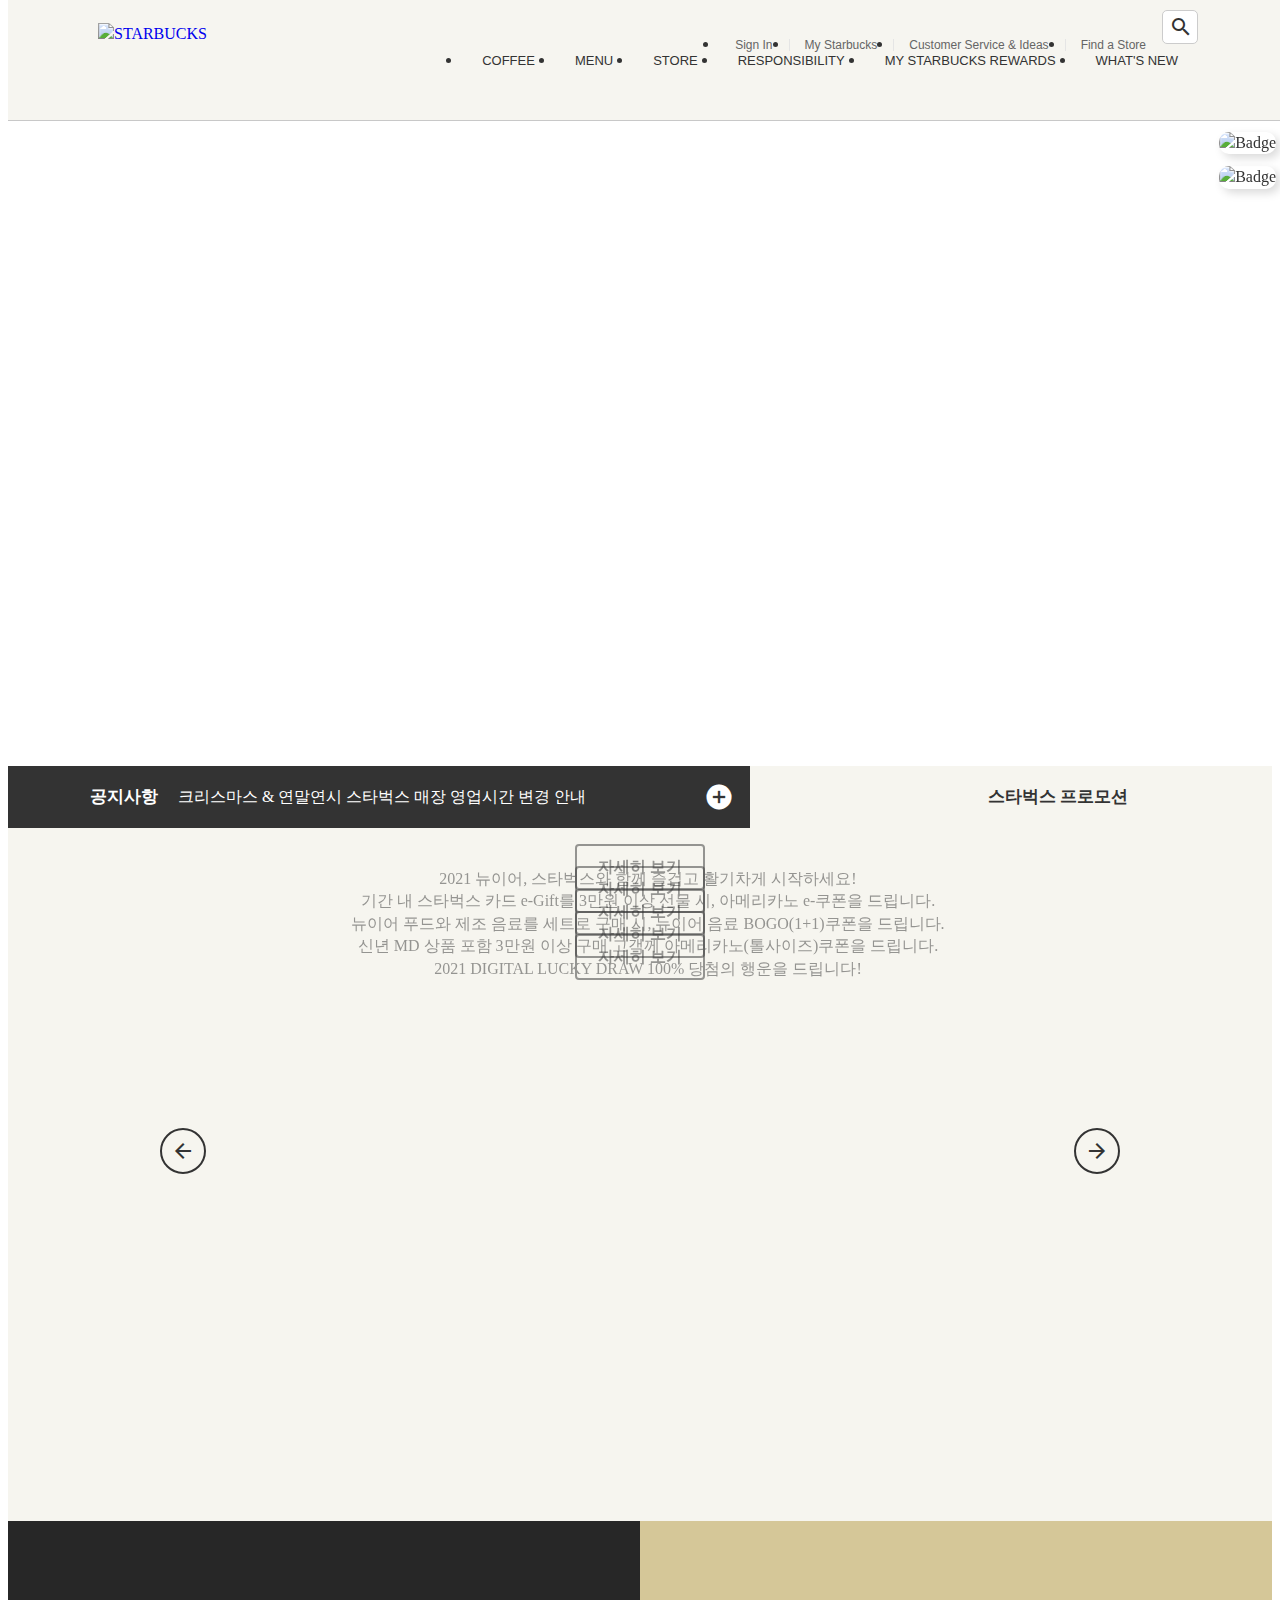
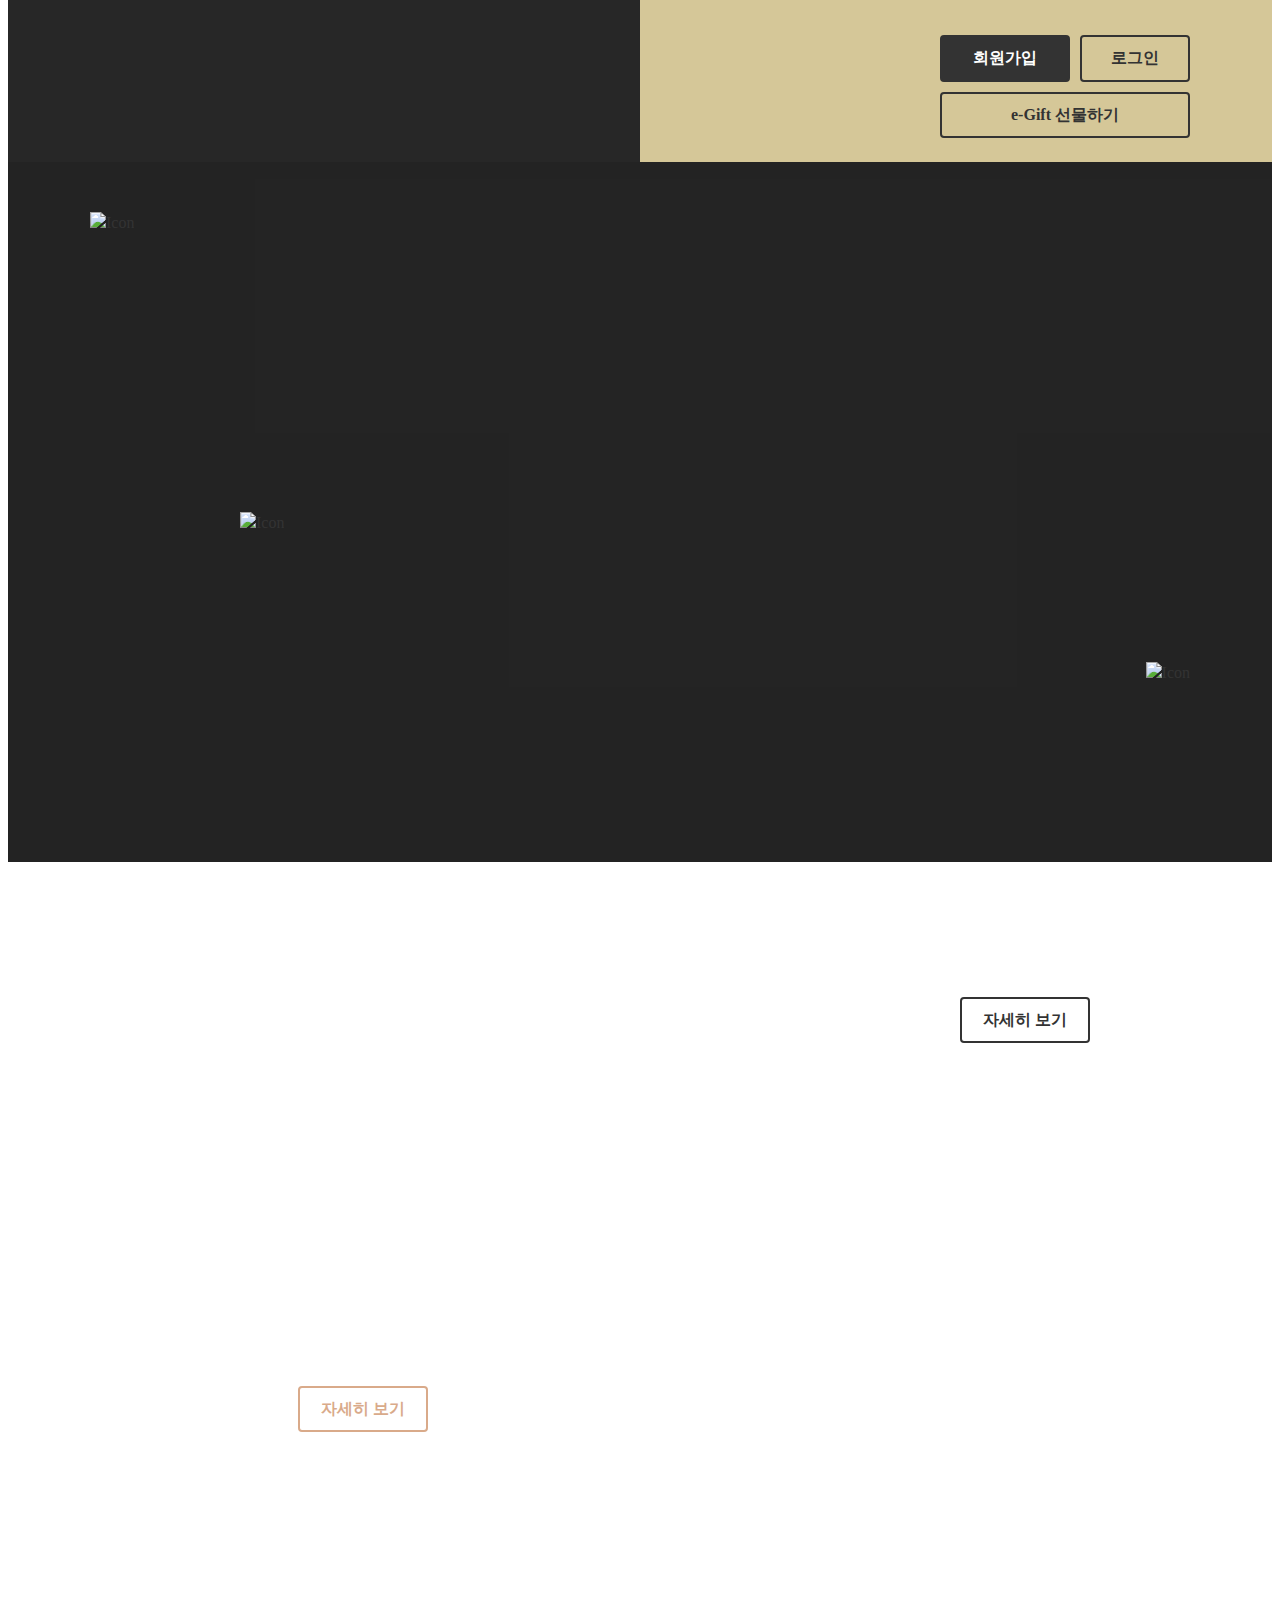
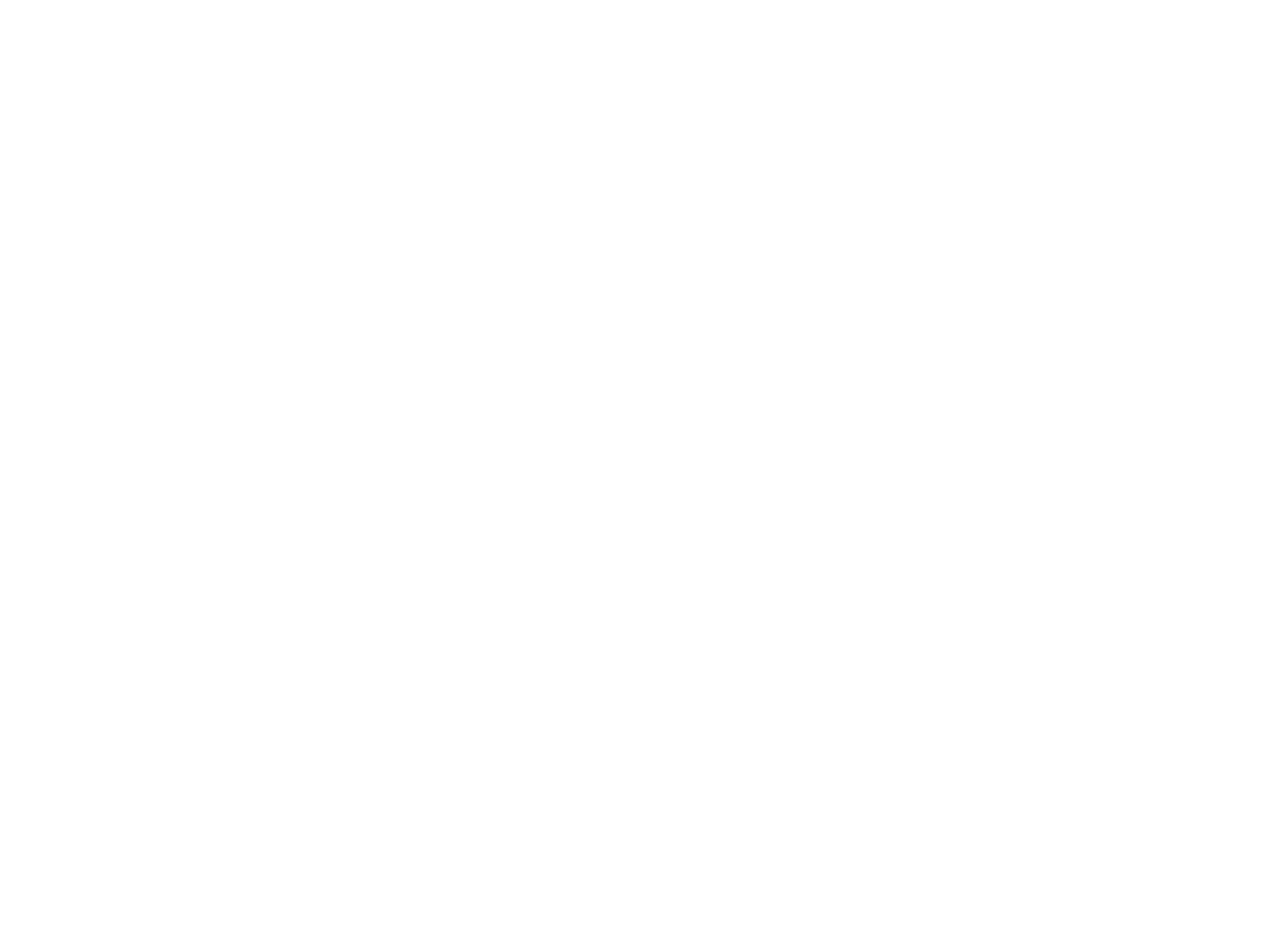
==== commit 124229fc: "Reserve Store" ====
--- a/index.html
+++ b/index.html
@@ -567,5 +567,25 @@
     </div>
   </section>
 
+
+  <!-- RESERVE STORE -->
+  <section class="reserve-store">
+    <div class="inner">
+
+      <div class="medal">
+        <div class="front">
+          <img src="./images/reserve_store_medal_front.png" alt="">
+        </div>
+        <div class="back">
+          <img src="./images/reserve_store_medal_back.png" alt="">
+          <a href="javascript:void(0)" class="btn">매장안내</a>
+        </div>
+      </div>  
+
+      
+
+    </div>
+  </section>
+
 </body>
 </html>--- a/css/main.css
+++ b/css/main.css
@@ -598,7 +598,6 @@
 
 .youtube .youtube__area {
   width: 1920px;
-  background-color: orange;
   position: absolute;
   left: 50%;
   margin-left: calc(1920px / -2);
@@ -735,3 +734,58 @@
 .pick-your-favorite .text-group .description {
   margin-bottom: 40px;
 }
+
+/* RESERVE STORE */
+.reserve-store {
+  background-image: url("../images/reserve_store_bg.jpg");
+  background-repeat: no-repeat;
+  background-position: center;
+  background-attachment: fixed;
+  background-size: cover;
+}
+
+.reserve-store .inner {
+  height: 600px;
+  display: flex;
+  justify-content: center;
+  align-items: center;
+}
+
+.reserve-store .medal {
+  width: 334px;
+  height: 334px;
+  perspective: 600px;
+}
+
+.reserve-store .medal .front,
+.reserve-store .medal .back {
+  position: absolute;
+  width: 334px;
+  height: 334px;
+  backface-visibility: hidden;
+  transition: 1s;
+}
+
+.reserve-store .medal .front {
+  transform: rotateY(0deg);
+}
+
+.reserve-store .medal:hover .front {
+  transform: rotateY(180deg);
+}
+
+.reserve-store .medal .back {
+  transform: rotateY(-180deg);
+}
+
+.reserve-store .medal .back .btn {
+  position: absolute;
+  top: 240px;
+  left: 0;
+  right: 0;
+  margin: auto;
+}
+
+.reserve-store .medal:hover .back {
+  transform: rotateY(0deg);
+}
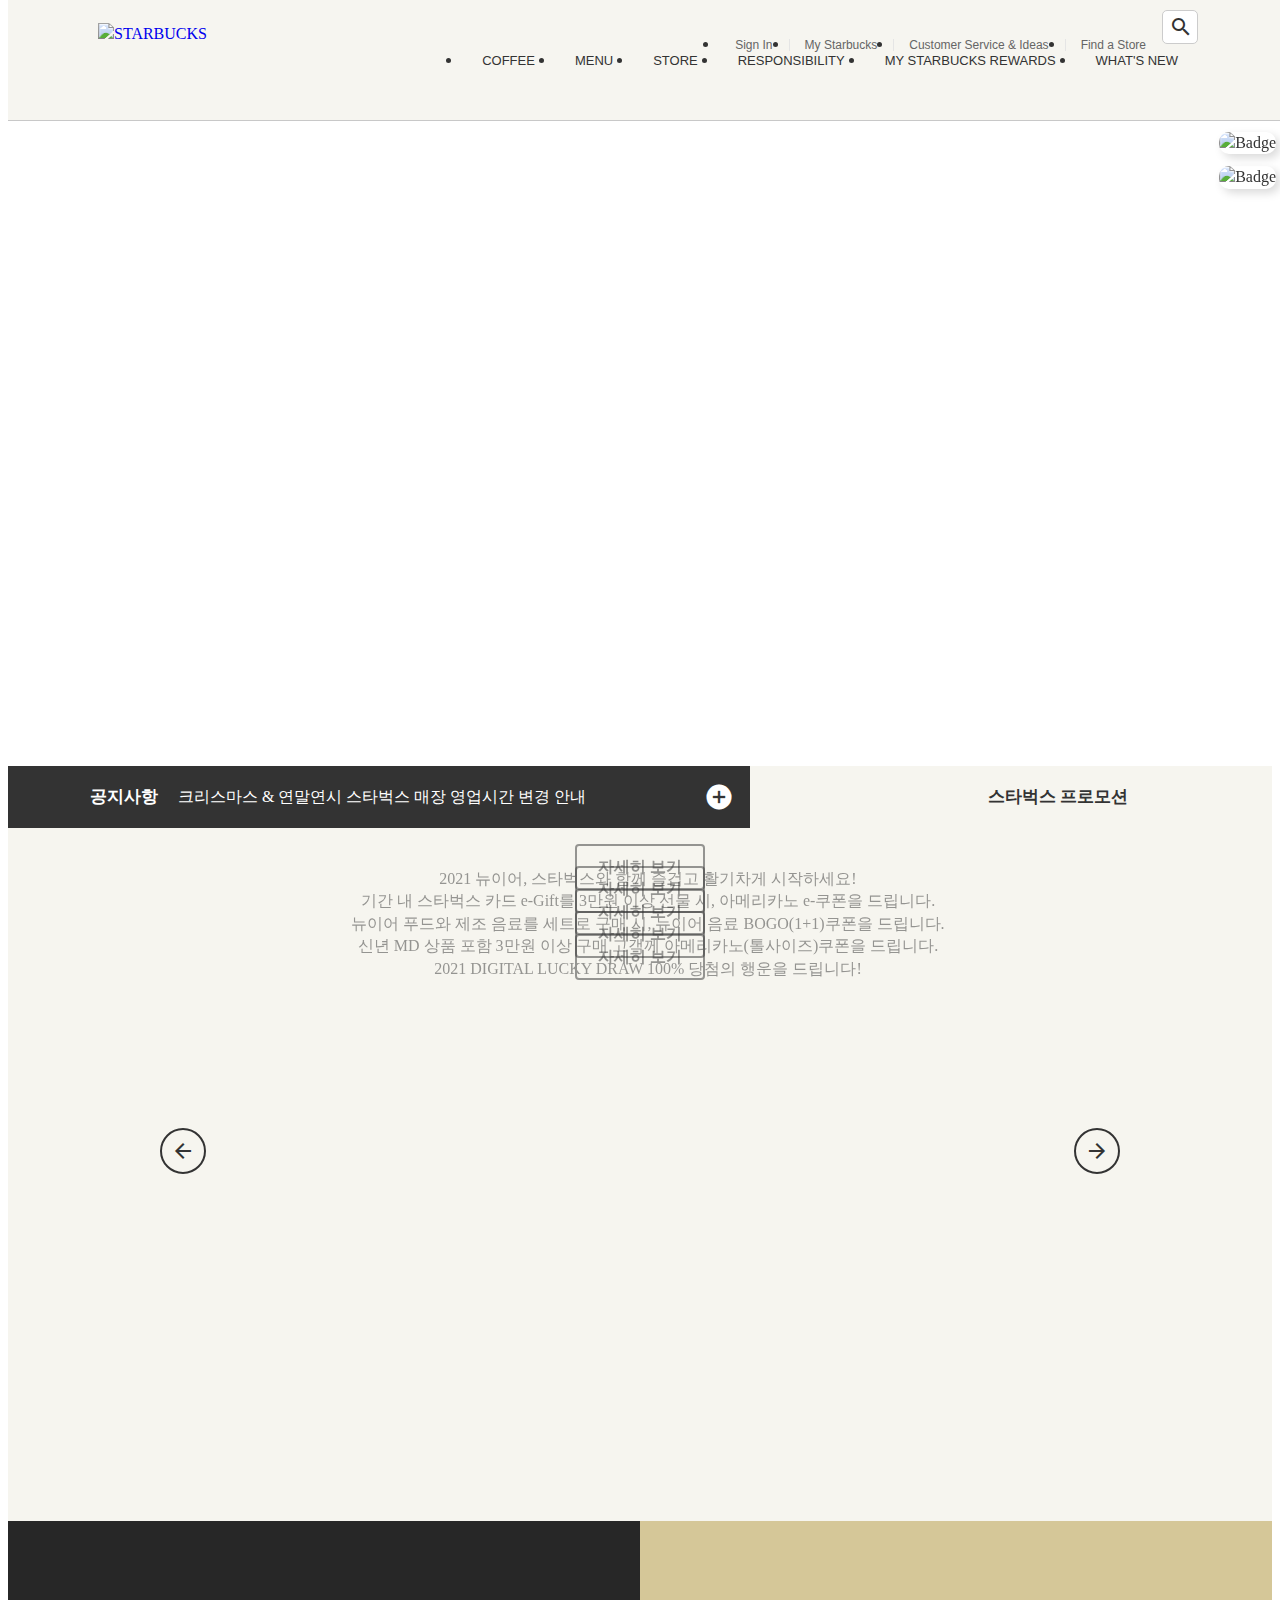
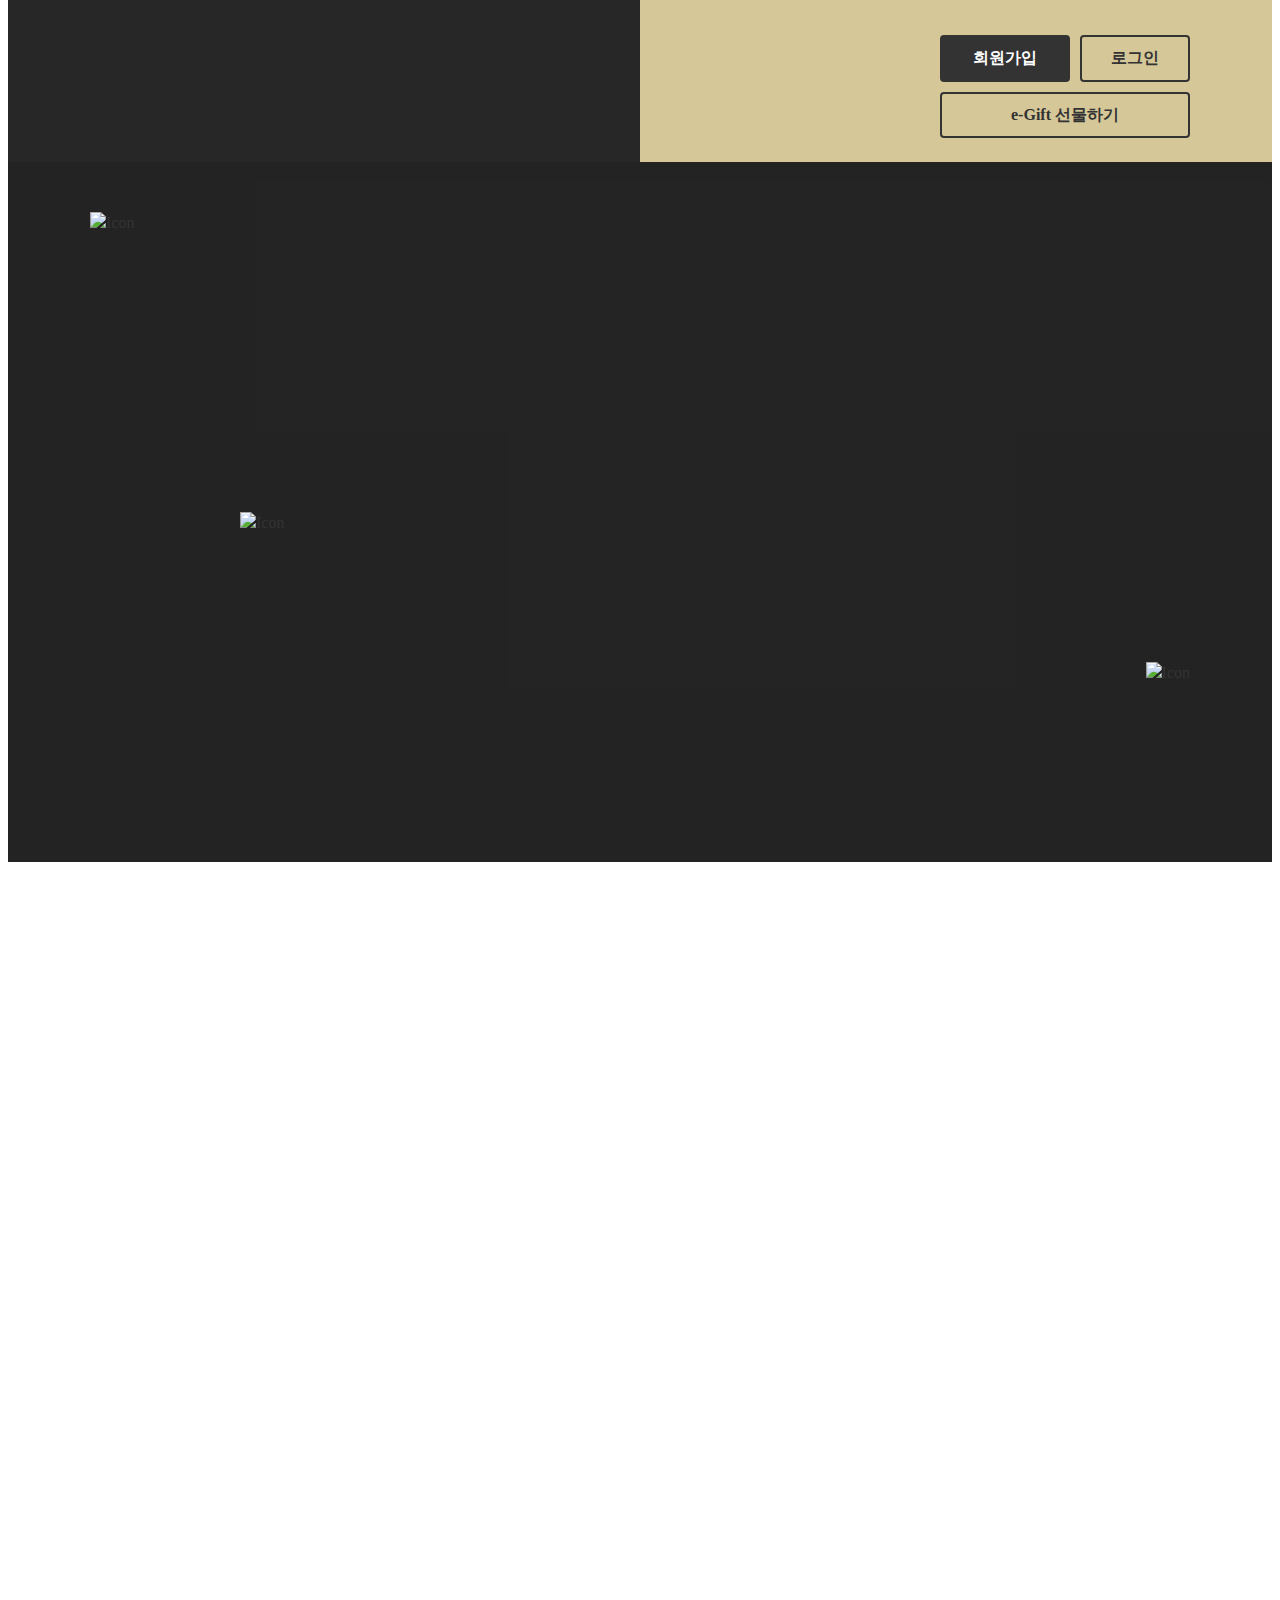
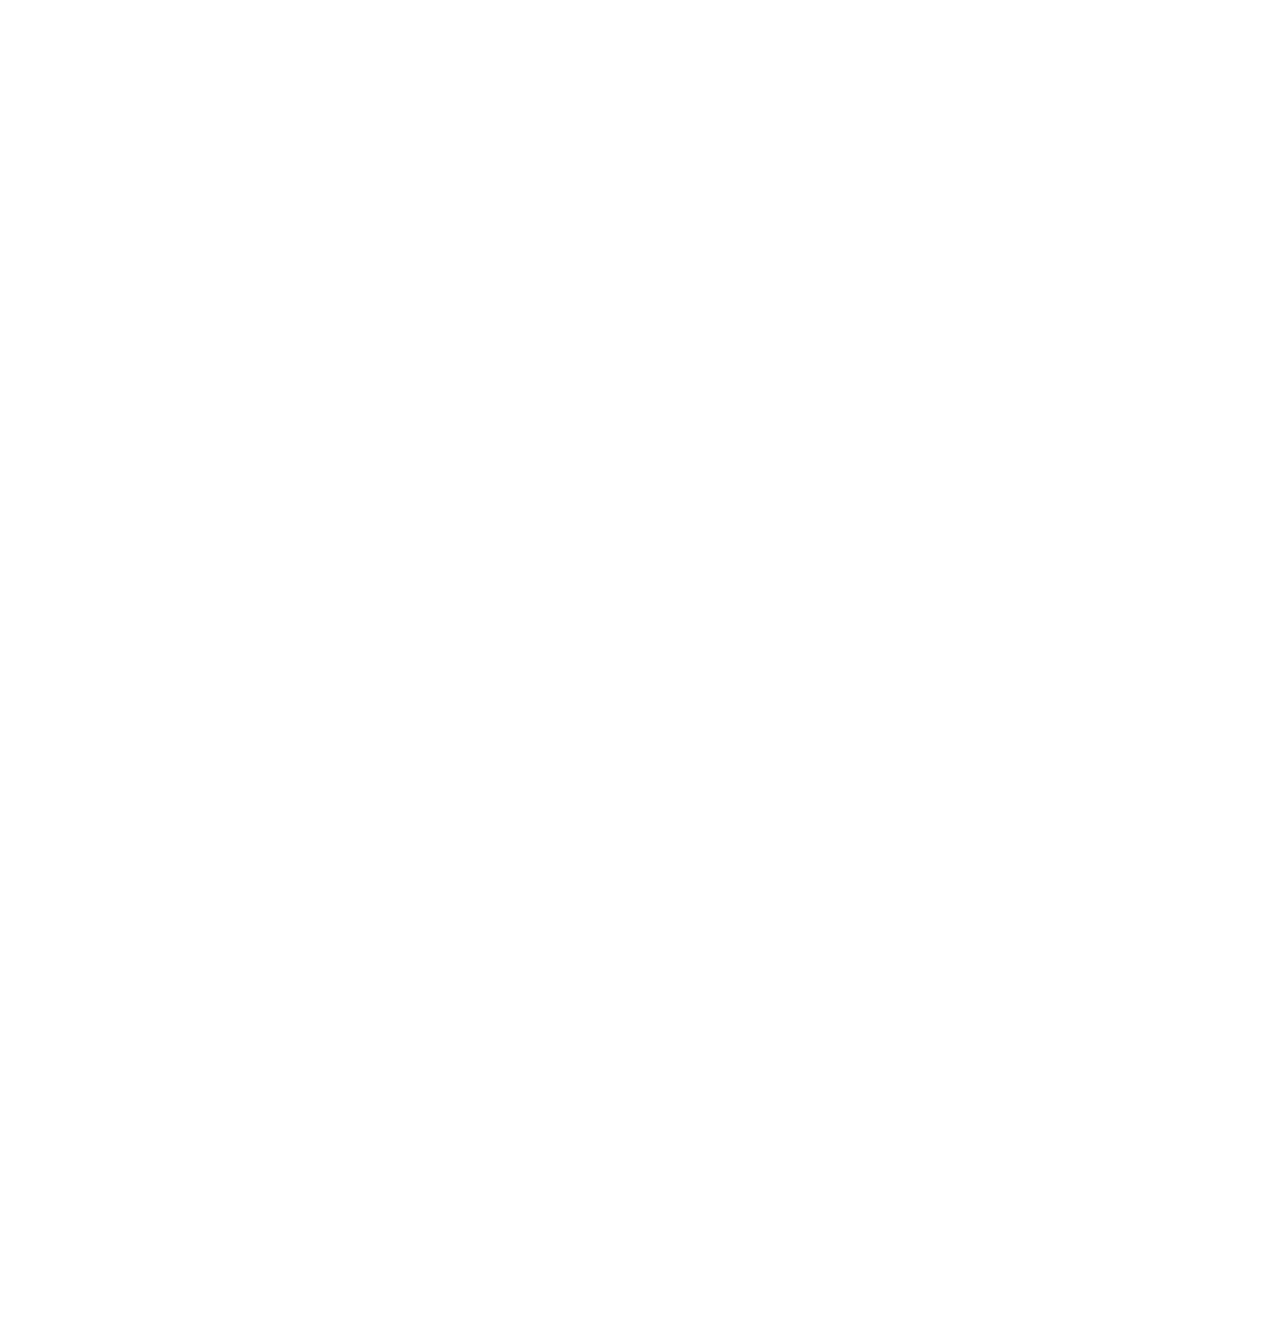
==== commit 357ee84f: "Find Store, +Scroll Animation" ====
--- a/index.html
+++ b/index.html
@@ -34,6 +34,8 @@
   <link rel="stylesheet" href="https://unpkg.com/swiper@6.8.4/swiper-bundle.min.css" />
   <script src="https://unpkg.com/swiper@6.8.4/swiper-bundle.min.js"></script>
 
+  <!-- Scroll Magic -->
+  <script src="https://cdnjs.cloudflare.com/ajax/libs/ScrollMagic/2.0.8/ScrollMagic.min.js" integrity="sha512-8E3KZoPoZCD+1dgfqhPbejQBnQfBXe8FuwL4z/c8sTrgeDMFEnoyTlH3obB4/fV+6Sg0a0XF+L/6xS4Xx1fUEg==" crossorigin="anonymous" referrerpolicy="no-referrer"></script>
 
   <script src="./js/youtube.js" defer></script>
   <script src="./js/main.js" defer></script>
@@ -515,51 +517,50 @@
   
   
   <!-- SEASON PRODUCT -->
-  <section class="season-product">
+  <section class="season-product scroll-spy">
     <div class="inner">
       
       <img src="./images/floating3.png" alt="Icon" class="floating floating3">
-      <img src="./images/season_product_image.png" alt="" class="product">
+      <img src="./images/season_product_image.png" alt="" class="product back-to-position to-right delay-0">
 
       <div class="text-group">
-        <img src="./images/season_product_text1.png" alt="" class="title">
-        <img src="./images/season_product_text2.png" alt="" class="description">
-        <div class="more">
+        <img src="./images/season_product_text1.png" alt="" class="title back-to-position to-left delay-1">
+        <img src="./images/season_product_text2.png" alt="" class="description back-to-position to-left delay-2">
+        <div class="more back-to-position to-left delay-3">
           <a href="javascript:void(0)" class="btn">자세히 보기</a>
         </div>
       </div>
-      
     </div>
   </section>
   
   
   <!-- RESERVE COFFEE -->
-  <section class="reserve-coffee">
-    <div class="inner">
-      
-      <img src="./images/reserve_logo.png" alt="" class="reserve-logo">
+  <section class="reserve-coffee scroll-spy">
+    <div class="inner">
+      
+      <img src="./images/reserve_logo.png" alt="" class="reserve-logo back-to-position to-right delay-0">
       
       <div class="text-group">
-        <img src="./images/reserve_text.png" alt="" class="description">
-        <div class="more">
+        <img src="./images/reserve_text.png" alt="" class="descriptio back-to-position to-right delay-1">
+        <div class="more back-to-position to-right delay-2">
           <a href="javascript:void(0)" class="btn btn--gold">자세히 보기</a>
         </div>
       </div>  
       
-      <img src="./images/reserve_image.png" alt="" class="product">
+      <img src="./images/reserve_image.png" alt="" class="product back-to-position to-left delay-3">
 
     </div>
   </section>
 
 
   <!-- PICK YOUR FAVORITE -->
-  <section class="pick-your-favorite">
+  <section class="pick-your-favorite scroll-spy">
     <div class="inner">
 
       <div class="text-group">
-        <img src="./images/favorite_text1.png" alt="" class="title">
-        <img src="./images/favorite_text2.png" alt="" class="description">
-        <div class="more">
+        <img src="./images/favorite_text1.png" alt="" class="title back-to-position to-right delay-0">
+        <img src="./images/favorite_text2.png" alt="" class="description back-to-position to-right delay-1">
+        <div class="more back-to-position to-right delay-2">
           <a href="javascript:void(0)" class="btn btn--white">자세히 보기</a>
         </div>
       </div>
@@ -581,11 +582,30 @@
           <a href="javascript:void(0)" class="btn">매장안내</a>
         </div>
       </div>  
-
-      
-
-    </div>
-  </section>
+    </div>
+  </section>
+
+  
+  <!-- FIND STORE -->
+  <section class="find-store scroll-spy">
+    <div class="inner">
+
+      <img src="./images/find_store_texture1.png" alt="" class="texture1">
+      <img src="./images/find_store_texture2.png" alt="" class="texture2">
+      <img src="./images/find_store_picture1.jpg" alt="" class="picture picture1 back-to-position to-right delay-0">
+      <img src="./images/find_store_picture2.jpg" alt="" class="picture picture2 back-to-position to-right delay-1">
+
+      <div class="text-group">
+        <img src="./images/find_store_text1.png" alt="" class="title back-to-position to-left delay-0">
+        <img src="./images/find_store_text2.png" alt="" class="description back-to-position to-left delay-1">
+        <div class="more back-to-position to-left delay-2">
+          <a href="javascript:void(0)" class="btn">매장찾기</a>
+        </div>
+      </div>
+
+    </div>
+  </section>
+
 
 </body>
 </html>--- a/css/main.css
+++ b/css/main.css
@@ -82,6 +82,40 @@
   background-color: #d9aa8a;
 }
 
+.back-to-position {
+  opacity: 0;
+  transition: 1s;
+}
+
+.back-to-position.to-right {
+  transform: translateX(-150px);
+}
+
+.back-to-position.to-left {
+  transform: translateX(150px);
+}
+
+.show .back-to-position {
+  opacity: 1;
+  transform: translateX(0);
+}
+
+.show .back-to-position.delay-0 {
+  transition-delay: 0s;
+}
+
+.show .back-to-position.delay-1 {
+  transition-delay: 0.3s;
+}
+
+.show .back-to-position.delay-2 {
+  transition-delay: 0.6s;
+}
+
+.show .back-to-position.delay-3 {
+  transition-delay: 0.9s;
+}
+
 /* HEADER */
 header {
   background-color: #f6f5f0;
@@ -789,3 +823,54 @@
 .reserve-store .medal:hover .back {
   transform: rotateY(0deg);
 }
+
+/* FIND STORE */
+.find-store {
+  background-image: url("../images/find_store_bg.jpg");
+}
+
+.find-store .inner {
+  height: 400px;
+}
+
+.find-store .texture1 {
+  position: absolute;
+  top: 0;
+  left: 400px;
+}
+
+.find-store .texture2 {
+  position: absolute;
+  bottom: 0;
+  right: 0;
+}
+
+.find-store .picture {
+  border-radius: 50%;
+  box-shadow: 2px 2px 8px rgba(0, 0, 0, 0.5);
+  position: absolute;
+}
+
+.find-store .picture1 {
+  top: -60px;
+  left: 0;
+}
+
+.find-store .picture2 {
+  top: 150px;
+  left: 250px;
+}
+
+.find-store .text-group {
+  position: absolute;
+  top: 120px;
+  left: 550px;
+}
+
+.find-store .text-group .title {
+  margin-bottom: 20px;
+}
+
+.find-store .text-group .description {
+  margin-bottom: 20px;
+}
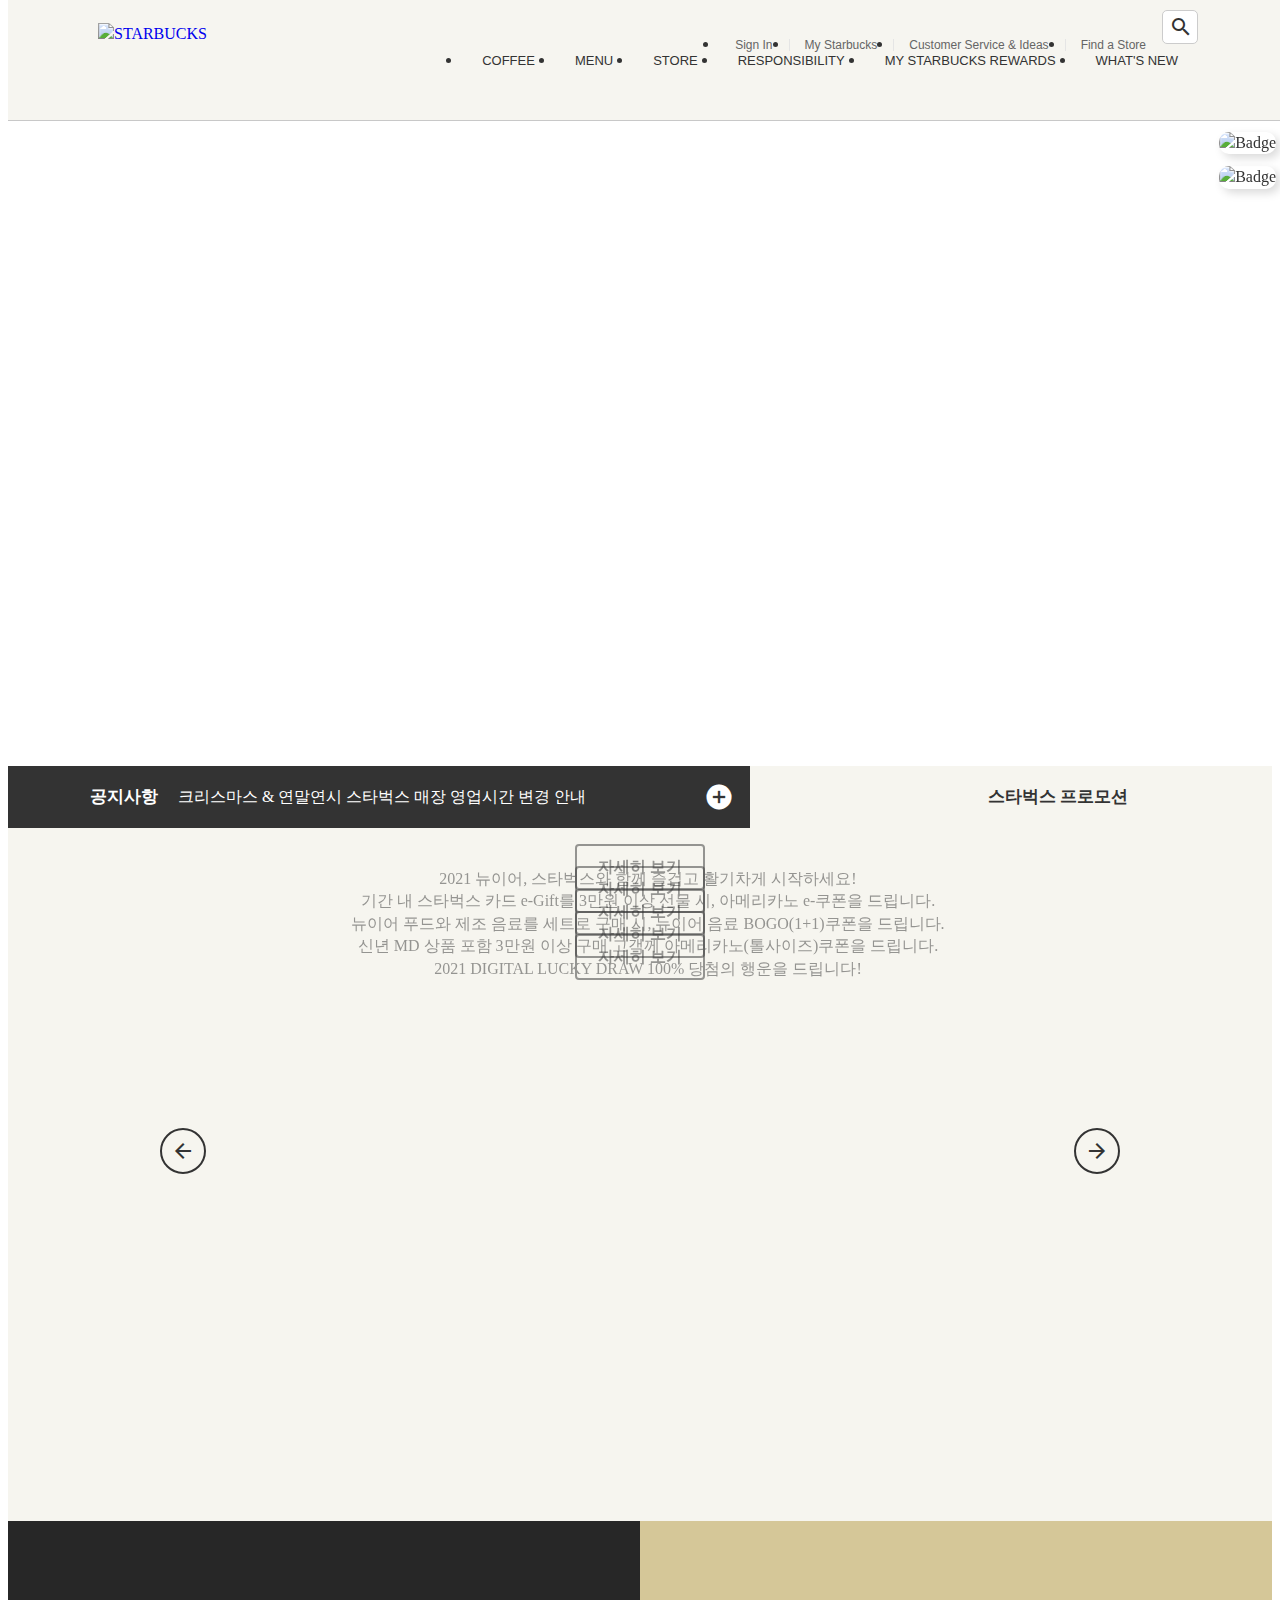
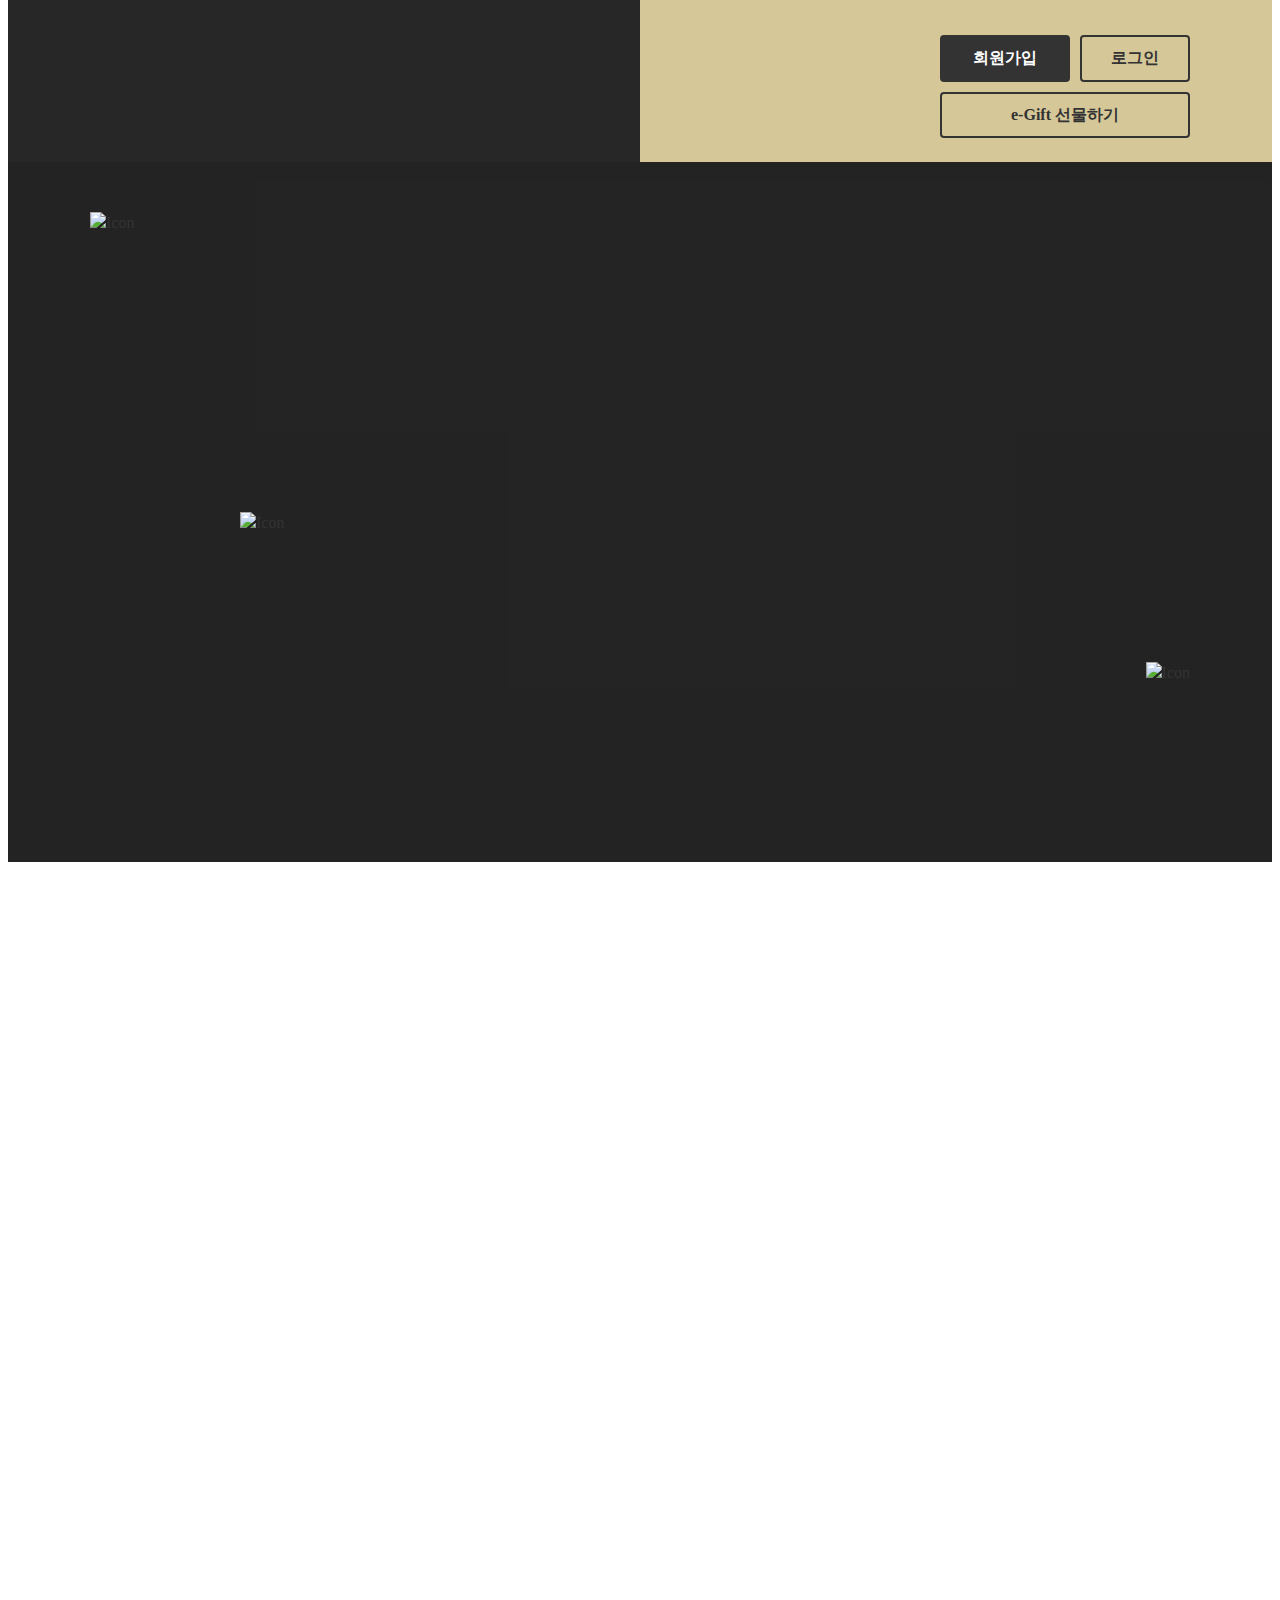
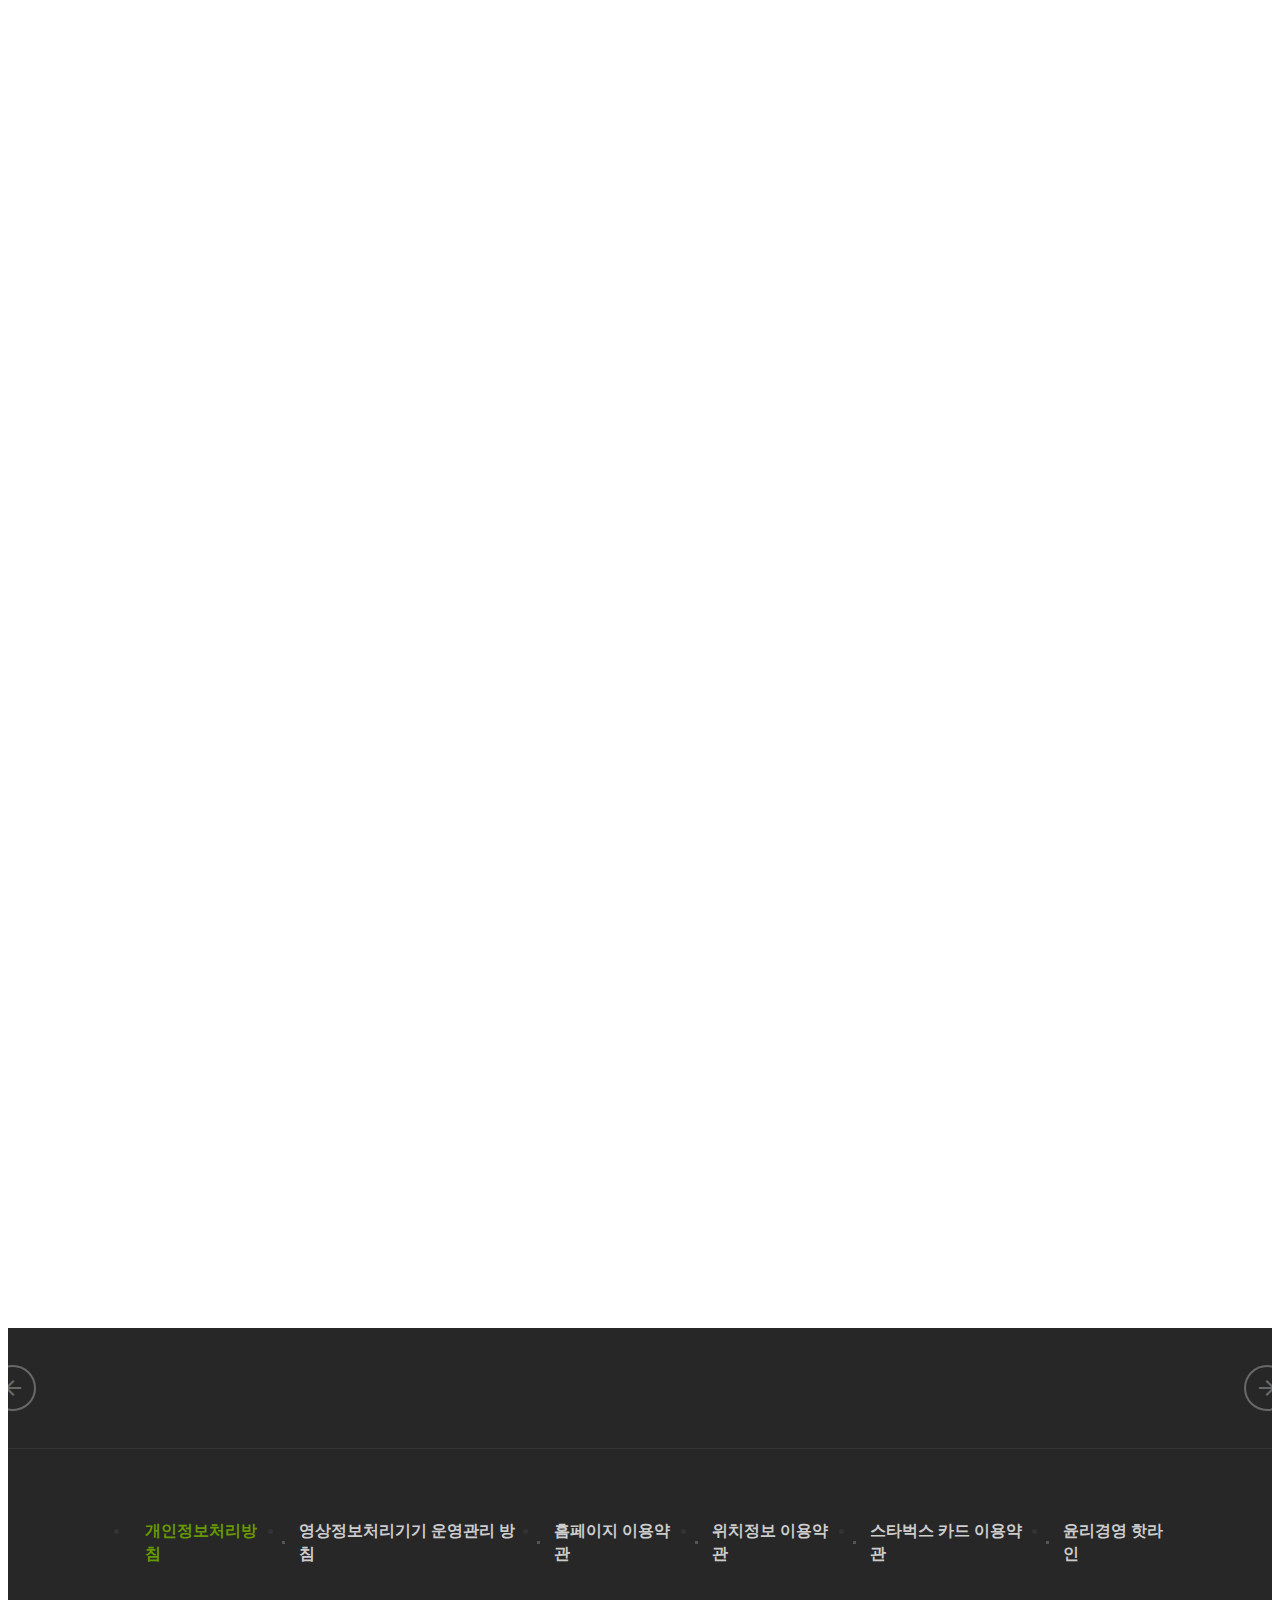
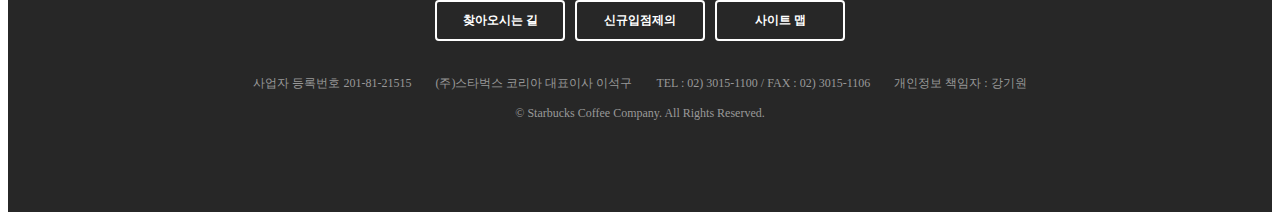
==== commit 25ab510b: "Footer, +ScrollTo" ====
--- a/index.html
+++ b/index.html
@@ -27,9 +27,13 @@
   <link rel="stylesheet" href="https://fonts.googleapis.com/icon?family=Material+Icons" />
   <link rel="stylesheet" href="./css/main.css">
 
+  <!-- Lodash -->
   <script src="https://cdnjs.cloudflare.com/ajax/libs/lodash.js/4.17.21/lodash.min.js" integrity="sha512-WFN04846sdKMIP5LKNphMaWzU7YpMyCU245etK3g/2ARYbPK9Ub18eG+ljU96qKRCWh+quCY7yefSmlkQw1ANQ==" crossorigin="anonymous" referrerpolicy="no-referrer"></script>
+  
+  <!-- GSAP -->
   <script src="https://cdnjs.cloudflare.com/ajax/libs/gsap/3.8.0/gsap.min.js" integrity="sha512-eP6ippJojIKXKO8EPLtsUMS+/sAGHGo1UN/38swqZa1ypfcD4I0V/ac5G3VzaHfDaklFmQLEs51lhkkVaqg60Q==" crossorigin="anonymous" referrerpolicy="no-referrer"></script>
-  
+  <script src="https://cdnjs.cloudflare.com/ajax/libs/gsap/3.8.0/ScrollToPlugin.min.js" integrity="sha512-eI+25yMAnyrpomQoYCqvHBmY4dLfqKWPnD4j8y0E3Js+yqpF26xncL4t81M1zxC+ISYfRoCN52rN/n0q2UIBZQ==" crossorigin="anonymous" referrerpolicy="no-referrer"></script>
+
   <!-- SWIPER -->
   <link rel="stylesheet" href="https://unpkg.com/swiper@6.8.4/swiper-bundle.min.css" />
   <script src="https://unpkg.com/swiper@6.8.4/swiper-bundle.min.js"></script>
@@ -607,5 +611,95 @@
   </section>
 
 
+  <!-- AWARDS -->
+  <section class="awards">
+    <div class="inner">
+
+      <div class="swiper-container">
+        <div class="swiper-wrapper">
+          <div class="swiper-slide">
+            <img src="./images/awards_slide1.jpg" alt="">
+          </div>
+          <div class="swiper-slide">
+            <img src="./images/awards_slide2.jpg" alt="">
+          </div>
+          <div class="swiper-slide">
+            <img src="./images/awards_slide3.jpg" alt="">
+          </div>
+          <div class="swiper-slide">
+            <img src="./images/awards_slide4.jpg" alt="">
+          </div>
+          <div class="swiper-slide">
+            <img src="./images/awards_slide5.jpg" alt="">
+          </div>
+          <div class="swiper-slide">
+            <img src="./images/awards_slide6.jpg" alt="">
+          </div>
+          <div class="swiper-slide">
+            <img src="./images/awards_slide7.jpg" alt="">
+          </div>
+          <div class="swiper-slide">
+            <img src="./images/awards_slide8.jpg" alt="">
+          </div>
+          <div class="swiper-slide">
+            <img src="./images/awards_slide9.jpg" alt="">
+          </div>
+          <div class="swiper-slide">
+            <img src="./images/awards_slide10.jpg" alt="">
+          </div>
+        </div>
+      </div>
+
+      <div class="swiper-prev">
+        <div class="material-icons">arrow_back</div>
+      </div>
+      <div class="swiper-next">
+        <div class="material-icons">arrow_forward</div>
+      </div>
+      
+    </div>
+  </section>
+
+
+  <!-- FOOTER -->
+  <footer>
+    <div class="inner">
+
+      <ul class="menu">
+        <li><a href="javascript:void(0)" class="green">개인정보처리방침</a></li>
+        <li><a href="javascript:void(0)">영상정보처리기기 운영관리 방침</a></li>
+        <li><a href="javascript:void(0)">홈페이지 이용약관</a></li>
+        <li><a href="javascript:void(0)">위치정보 이용약관</a></li>
+        <li><a href="javascript:void(0)">스타벅스 카드 이용약관</a></li>
+        <li><a href="javascript:void(0)">윤리경영 핫라인</a></li>
+      </ul>
+
+      <div class="btn-group">
+        <a href="javascript:void(0)" class="btn btn--white">찾아오시는 길</a>
+        <a href="javascript:void(0)" class="btn btn--white">신규입점제의</a>
+        <a href="javascript:void(0)" class="btn btn--white">사이트 맵</a>
+      </div>
+
+      <div class="info">
+        <span>사업자 등록번호 201-81-21515</span>
+        <span>(주)스타벅스 코리아 대표이사 이석구</span>
+        <span>TEL : 02) 3015-1100 / FAX : 02) 3015-1106</span>
+        <span>개인정보 책임자 : 강기원</span>
+      </div>
+
+      <p class="copyright">
+        &copy; <span class="this-year"></span> Starbucks Coffee Company. All Rights Reserved.
+      </p>
+      <img src="./images/starbucks_logo_only_text.png" alt="" class="logo">
+
+    </div>
+  </footer>
+
+
+  <div id="to-top">
+    <div class="material-icons">arrow_upward
+    </div>
+  </div>
+
 </body>
 </html>--- a/css/main.css
+++ b/css/main.css
@@ -874,3 +874,157 @@
 .find-store .text-group .description {
   margin-bottom: 20px;
 }
+
+/* AWARDS */
+.awards {
+  background-color: #272727;
+}
+
+.awards .inner {
+  padding: 40px 0;
+}
+
+.awards .swiper-container {
+  width: 100%;
+  height: 40px;
+}
+
+.awards .swiper-prev,
+.awards .swiper-next {
+  width: 42px;
+  height: 42px;
+  border: 2px solid #fff;
+  border-radius: 50%;
+  outline: none;
+  color: #fff;
+  opacity: 30%;
+  cursor: pointer;
+  display: flex;
+  justify-content: center;
+  align-items: center;
+  position: absolute;
+  top: 0;
+  bottom: 0;
+  margin: auto;
+  transition: 0.3s;
+}
+
+.awards .swiper-prev {
+  left: -100px;
+}
+
+.awards .swiper-next {
+  right: -100px;
+}
+
+.awards .swiper-prev:hover,
+.awards .swiper-next:hover {
+  background-color: #fff;
+  color: #333;
+}
+
+/* FOOTER */
+footer {
+  background-color: #272727;
+  border-top: 1px solid #333;
+}
+
+footer .inner {
+  padding: 40px 0 60px 0;
+}
+
+footer .menu {
+  display: flex;
+  justify-content: center;
+}
+
+footer .menu li {
+  position: relative;
+}
+
+footer .menu li::before {
+  content: "";
+  width: 3px;
+  height: 3px;
+  background-color: #555;
+  position: absolute;
+  top: 0;
+  bottom: 0;
+  right: -1px;
+  margin: auto;
+}
+
+footer .menu li:last-child::before {
+  display: none;
+}
+
+footer .menu li a {
+  color: #ccc;
+  color: 12px;
+  font-weight: 700;
+  padding: 15px;
+  display: block;
+}
+
+footer .menu li a.green {
+  color: #669900;
+}
+
+footer .btn-group {
+  margin-top: 20px;
+  display: flex;
+  justify-content: center;
+}
+
+footer .btn-group .btn {
+  font-size: 12px;
+  margin-right: 10px;
+}
+
+footer .btn-group .btn:last-child {
+  margin-right: 0;
+}
+
+footer .info {
+  margin-top: 30px;
+  text-align: center;
+}
+
+footer .info span {
+  margin-right: 20px;
+  color: #999;
+  font-size: 12px;
+}
+
+footer .info span:last-child {
+  margin-right: 0px;
+}
+
+footer .copyright {
+  color: #999;
+  font-size: 12px;
+  text-align: center;
+  margin-top: 12px;
+}
+
+footer .logo {
+  margin: 30px auto 0;
+}
+
+#to-top {
+  width: 42px;
+  height: 42px;
+  background-color: #333;
+  color: #fff;
+  border: 2px solid #fff;
+  border-radius: 10px;
+  cursor: pointer;
+  display: flex;
+  justify-content: center;
+  align-items: center;
+  position: fixed;
+  bottom: 30px;
+  right: 30px;
+  z-index: 9;
+  opacity: 0;
+}
